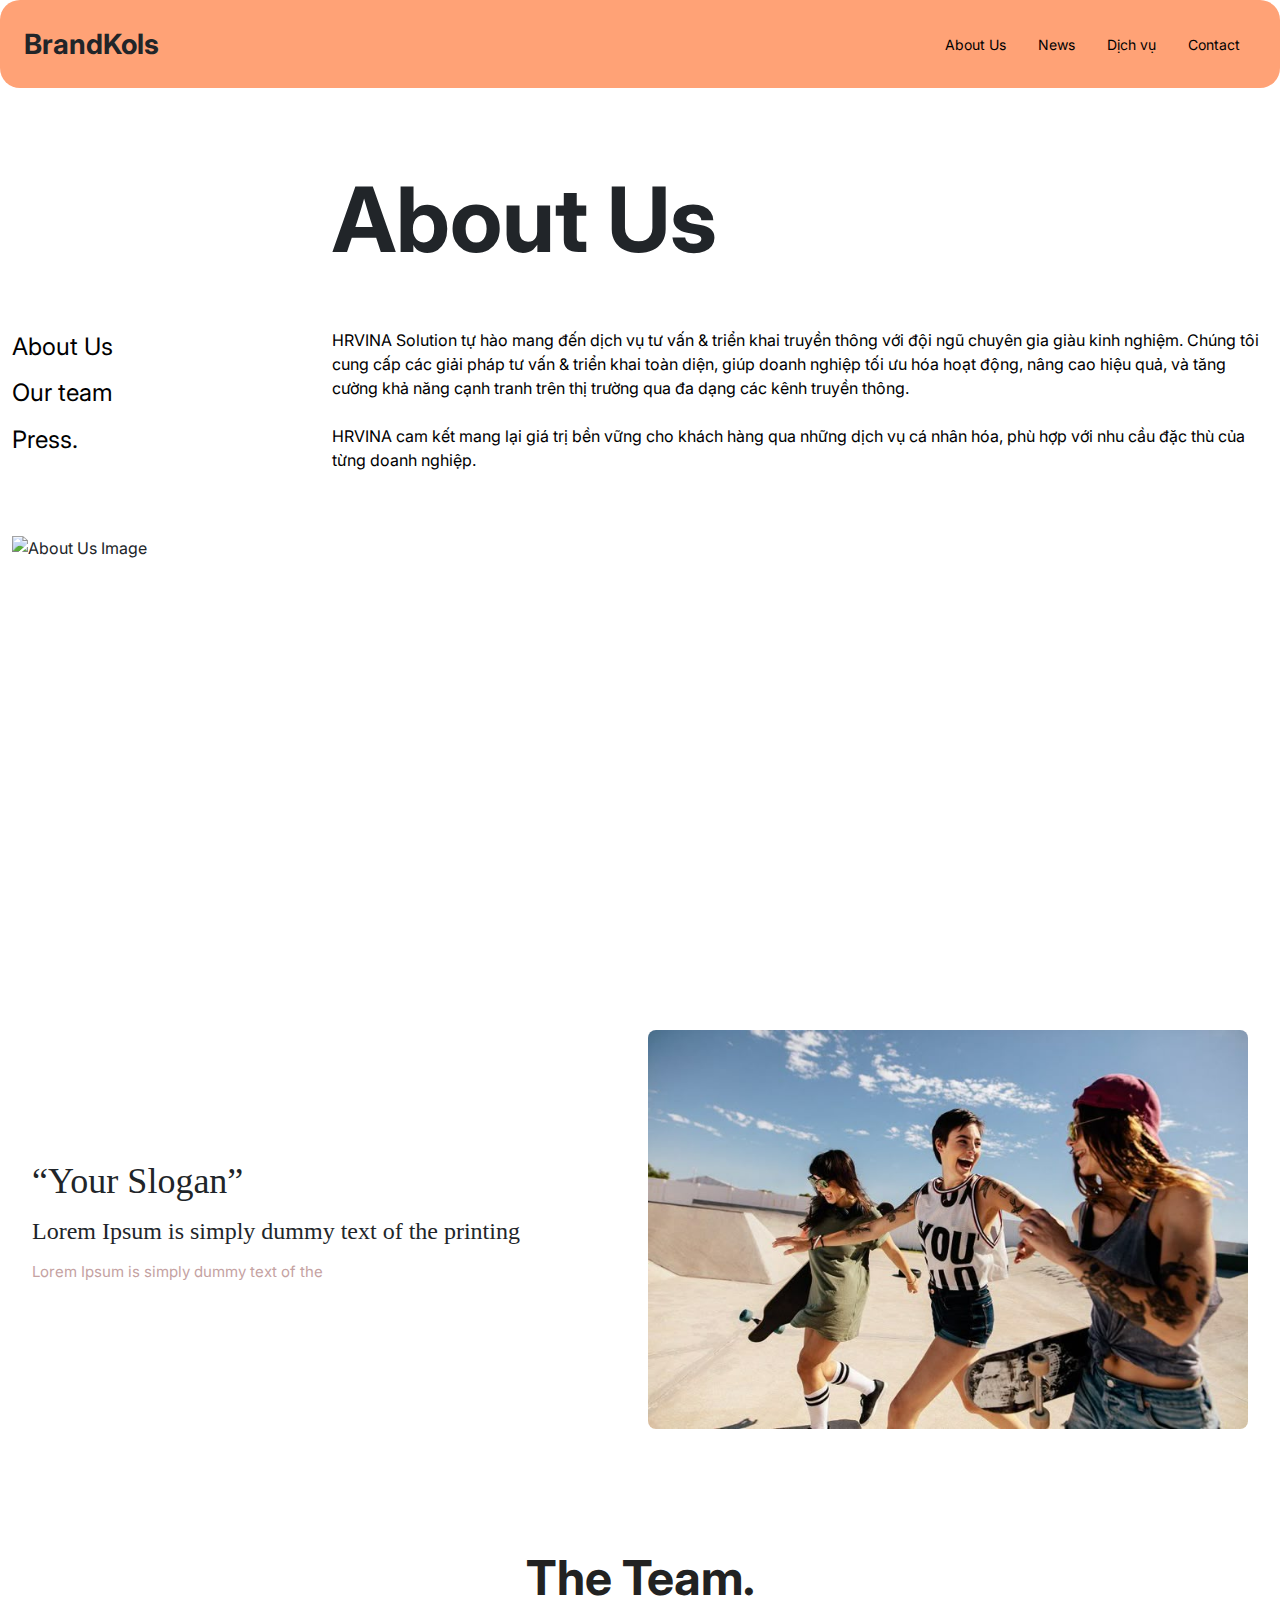
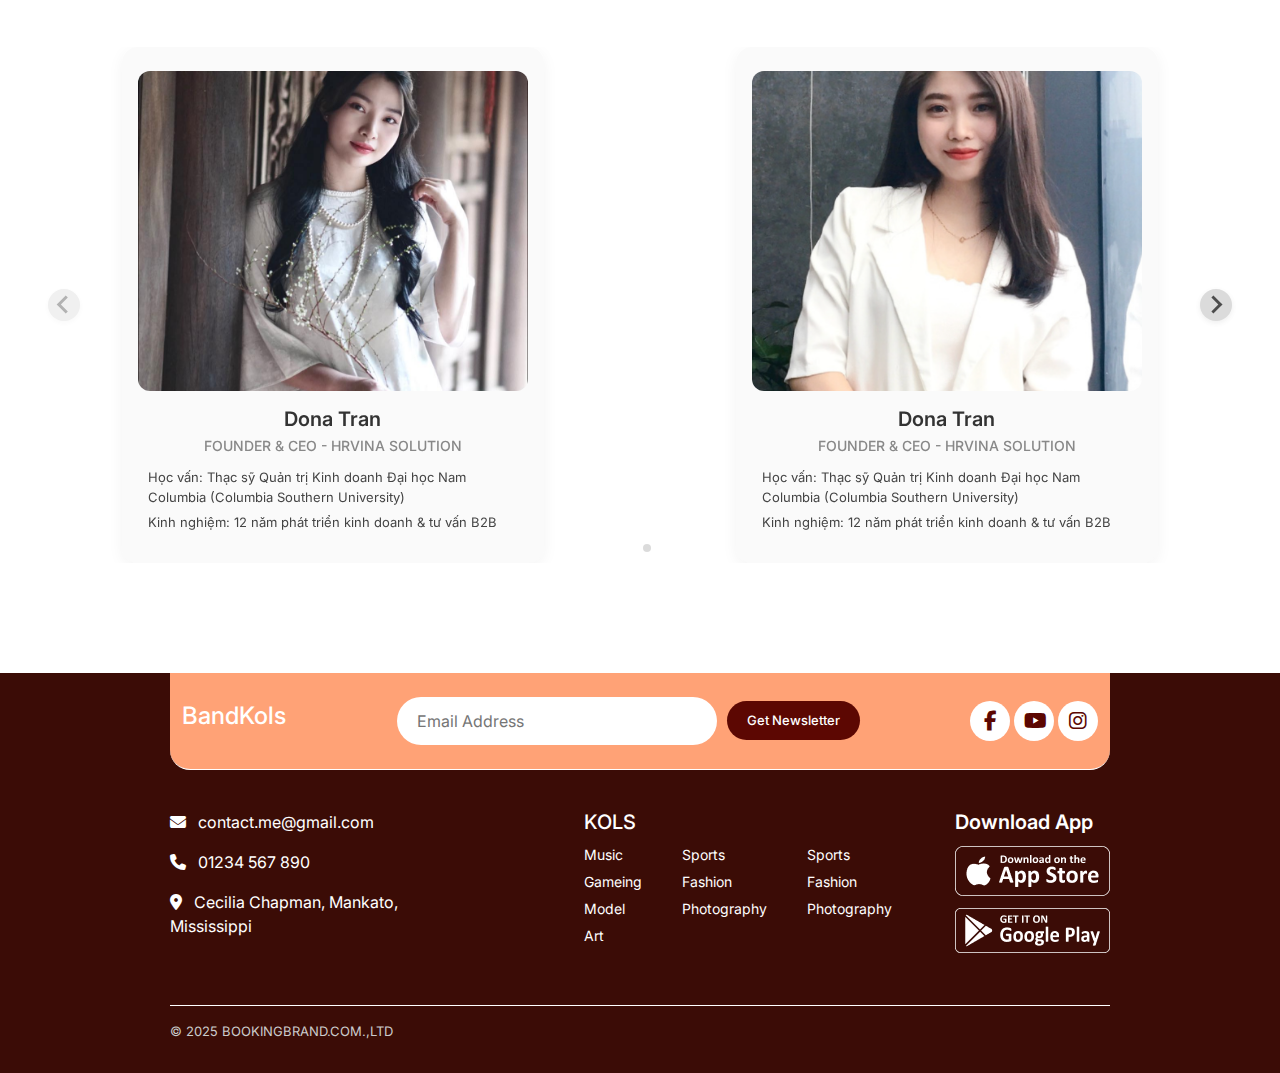
==== about.html @ 8db6a247 "first commit" ====
<!DOCTYPE html>
<html lang="en">
    <head>
        <meta charset="UTF-8" />
        <meta name="viewport" content="width=device-width, initial-scale=1.0" />
        <title>About</title>
        <link
            href="https://cdn.jsdelivr.net/npm/bootstrap@5.3.3/dist/css/bootstrap.min.css"
            rel="stylesheet"
        />
        <link
            href="https://fonts.googleapis.com/css2?family=Inter:wght@400;600;700&display=swap"
            rel="stylesheet"
        />
        <link
            href="https://cdnjs.cloudflare.com/ajax/libs/font-awesome/6.4.0/css/all.min.css"
            rel="stylesheet"
        />
        <link rel="stylesheet" href="css/style.css" />
        <link rel="stylesheet" href="css/about.css" />
        <link
            rel="stylesheet"
            href="https://unpkg.com/swiper/swiper-bundle.min.css"
        />
        <link
            rel="stylesheet"
            href="https://cdn.jsdelivr.net/npm/@splidejs/splide@4.1.4/dist/css/splide.min.css"
        />
    </head>

    <body>
        <!-- HEADER -->
        <div
            class="bg-white d-flex justify-content-center color_background_header"
        >
            <div
                class="navbar_top_header header-wrapper d-flex justify-content-between align-items-center px-4"
            >
                <div class="fw-bold logo-text">BrandKols</div>
                <ul class="nav d-none d-md-flex">
                    <li class="nav-item">
                        <a class="nav-link" href="#">About Us</a>
                    </li>
                    <li class="nav-item">
                        <a class="nav-link" href="#">News</a>
                    </li>
                    <li class="nav-item">
                        <a class="nav-link" href="#">Dịch vụ</a>
                    </li>
                    <li class="nav-item">
                        <a class="nav-link" href="#">Contact</a>
                    </li>
                </ul>
                <button
                    class="btn d-md-none menu-icon"
                    type="button"
                    data-bs-toggle="offcanvas"
                    data-bs-target="#mobileMenu"
                    aria-controls="mobileMenu"
                >
                    <i class="fas fa-bars"></i>
                </button>
            </div>
        </div>

        <!-- OFFCANVAS MENU -->
        <div
            class="offcanvas offcanvas-end text-bg-white"
            tabindex="-1"
            id="mobileMenu"
            aria-labelledby="mobileMenuLabel"
        >
            <div class="offcanvas-header">
                <h5 class="offcanvas-title fw-bold" id="mobileMenuLabel">
                    Menu
                </h5>
                <button
                    type="button"
                    class="btn-close text-reset"
                    data-bs-dismiss="offcanvas"
                    aria-label="Close"
                ></button>
            </div>
            <div class="offcanvas-body">
                <ul class="nav flex-column">
                    <li class="nav-item">
                        <a class="nav-link text-dark fw-semibold" href="#"
                            >About Us</a
                        >
                    </li>
                    <li class="nav-item">
                        <a class="nav-link text-dark fw-semibold" href="#"
                            >Our Team</a
                        >
                    </li>
                    <li class="nav-item">
                        <a class="nav-link text-dark fw-semibold" href="#"
                            >Services</a
                        >
                    </li>
                    <li class="nav-item">
                        <a class="nav-link text-dark fw-semibold" href="#"
                            >News</a
                        >
                    </li>
                    <li class="nav-item">
                        <a class="nav-link text-dark fw-semibold" href="#"
                            >Contact</a
                        >
                    </li>
                </ul>
            </div>
        </div>

        <!-- MAIN CONTENT -->
        <section class="about-us-section">
            <section class="py-5 bg-white">
                <div class="container">
                    <div class="row">
                        <div class="col-12">
                            <h2 class="fw-bold mb-4 title_about">About Us</h2>
                        </div>
                    </div>
                    <div class="row">
                        <div class="col-md-3 mb-4 mb-md-0">
                            <div class="about-sidebar-text">
                                <p class="mb-2">About Us</p>
                                <p class="mb-2">Our team</p>
                                <p class="mb-0">Press.</p>
                            </div>
                        </div>
                        <div class="col-md-9">
                            <p class="mb-4 content_button_about">
                                HRVINA Solution tự hào mang đến dịch vụ tư vấn &
                                triển khai truyền thông với đội ngũ chuyên gia
                                giàu kinh nghiệm. Chúng tôi cung cấp các giải
                                pháp tư vấn & triển khai toàn diện, giúp doanh
                                nghiệp tối ưu hóa hoạt động, nâng cao hiệu quả,
                                và tăng cường khả năng cạnh tranh trên thị
                                trường qua đa dạng các kênh truyền thông.
                                <br /><br />
                                HRVINA cam kết mang lại giá trị bền vững cho
                                khách hàng qua những dịch vụ cá nhân hóa, phù
                                hợp với nhu cầu đặc thù của từng doanh nghiệp.
                            </p>
                        </div>
                        <div class="col-12">
                            <img
                                src="https://s3-alpha-sig.figma.com/img/ba74/3aff/f678697fcba863fe4411a57c6e38a514?Expires=1745798400&Key-Pair-Id=APKAQ4GOSFWCW27IBOMQ&Signature=Lo4QuohVaTyLdgjmE0UCAvsuoHHWmlbDdpWrbuQy6jIqQPmi07xOGeUFjFyzWnutqctYWrr8S89gPOhdlwSMHkicNh2QRIj278FguVv9rBLq82-7EhKbW~nOjTUVV0WBbpgcPv1z~[base64]"
                                alt="About Us Image"
                                class="about-us-img"
                            />
                        </div>
                    </div>
                </div>
            </section>

            <section class="slogan-section">
                <div class="container">
                    <div class="slogan-content">
                        <div class="slogan-text">
                            <h3 class="slogan-title">“Your Slogan”</h3>
                            <p class="slogan-desc">
                                Lorem Ipsum is simply dummy text of the printing
                            </p>
                            <p class="slogan-subtext">
                                Lorem Ipsum is simply dummy text of the
                            </p>
                        </div>
                        <div class="slogan-image">
                            <img
                                src="images/client/about/image.jpeg"
                                alt="Slogan Image"
                            />
                        </div>
                    </div>
                </div>
            </section>

            <!-- Team -->
            <section class="team-section">
                <div class="container">
                    <h2 class="section-title">The Team.</h2>
                    <div id="team-splide" class="splide">
                        <div class="splide__track">
                            <ul class="splide__list">
                                <!-- Repeat Members -->
                                <!-- Member -->
                                <li class="splide__slide">
                                    <div class="team-member">
                                        <img
                                            src="images/client/about/user1.jpeg"
                                            alt="Dona Tran"
                                        />
                                        <h4>Dona Tran</h4>
                                        <p class="position">
                                            FOUNDER & CEO - HRVINA SOLUTION
                                        </p>
                                        <p class="education">
                                            Học vấn: Thạc sỹ Quản trị Kinh doanh
                                            Đại học Nam Columbia (Columbia
                                            Southern University)
                                        </p>
                                        <p class="experience">
                                            Kinh nghiệm: 12 năm phát triển kinh
                                            doanh & tư vấn B2B
                                        </p>
                                    </div>
                                </li>
                                <!-- Member -->
                                <li class="splide__slide">
                                    <div class="team-member">
                                        <img
                                            src="images/client/about/user2.png"
                                            alt="Dona Tran"
                                        />
                                        <h4>Dona Tran</h4>
                                        <p class="position">
                                            FOUNDER & CEO - HRVINA SOLUTION
                                        </p>
                                        <p class="education">
                                            Học vấn: Thạc sỹ Quản trị Kinh doanh
                                            Đại học Nam Columbia (Columbia
                                            Southern University)
                                        </p>
                                        <p class="experience">
                                            Kinh nghiệm: 12 năm phát triển kinh
                                            doanh & tư vấn B2B
                                        </p>
                                    </div>
                                </li>
                                <!-- Member -->
                                <li class="splide__slide">
                                    <div class="team-member">
                                        <img
                                            src="images/client/about/user3.jpg"
                                            alt="Dona Tran"
                                        />
                                        <h4>Dona Tran</h4>
                                        <p class="position">
                                            FOUNDER & CEO - HRVINA SOLUTION
                                        </p>
                                        <p class="education">
                                            Học vấn: Thạc sỹ Quản trị Kinh doanh
                                            Đại học Nam Columbia (Columbia
                                            Southern University)
                                        </p>
                                        <p class="experience">
                                            Kinh nghiệm: 12 năm phát triển kinh
                                            doanh & tư vấn B2B
                                        </p>
                                    </div>
                                </li>
                                <!-- ... Other members ... -->
                            </ul>
                        </div>
                    </div>
                </div>
            </section>
        </section>

        <!-- Footer -->
        <footer class="footer">
            <div class="newsletter-bar">
                <div class="newsletter-content container">
                    <h4>BandKols</h4>
                    <div class="newsletter-form">
                        <input type="email" placeholder="Email Address" />
                        <button class="btn-newsletter">Get Newsletter</button>
                    </div>
                    <div class="social-icons">
                        <i class="fab fa-facebook-f"></i>
                        <i class="fab fa-youtube"></i>
                        <i class="fab fa-instagram"></i>
                    </div>
                </div>
            </div>

            <div class="footer-main container">
                <div class="footer-contact">
                    <p><i class="fas fa-envelope"></i> contact.me@gmail.com</p>
                    <p><i class="fas fa-phone"></i> 01234 567 890</p>
                    <p>
                        <i class="fas fa-map-marker-alt"></i> Cecilia Chapman,
                        Mankato, Mississippi
                    </p>
                </div>
                <div class="footer-links-container">
                    <div class="footer-links">
                        <h5>KOLS</h5>
                        <div class="link-columns">
                            <ul>
                                <li>Music</li>
                                <li>Gameing</li>
                                <li>Model</li>
                                <li>Art</li>
                            </ul>
                            <ul>
                                <li>Sports</li>
                                <li>Fashion</li>
                                <li>Photography</li>
                            </ul>
                            <ul>
                                <li>Sports</li>
                                <li>Fashion</li>
                                <li>Photography</li>
                            </ul>
                        </div>
                    </div>
                    <div class="footer-app">
                        <h5>Download App</h5>
                        <img
                            src="images/client/footers/appstore.png"
                            alt="App Store"
                            class="store-btn"
                        />
                        <img
                            src="images/client/footers/google_play.png"
                            alt="Google Play"
                            class="store-btn"
                        />
                    </div>
                </div>
            </div>

            <div class="footer-bottom">
                <p>© 2025 BOOKINGBRAND.COM.,LTD</p>
            </div>
        </footer>

        <!-- Scripts -->
        <script src="https://cdn.jsdelivr.net/npm/@splidejs/splide@4.1.4/dist/js/splide.min.js"></script>
        <script src="js/about.js"></script>
        <script src="https://cdn.jsdelivr.net/npm/bootstrap@5.3.3/dist/js/bootstrap.bundle.min.js"></script>
    </body>
</html>
---- css/style.css ----
body {
    font-family: "Inter", sans-serif;
}
/* HEAER  */

.header-wrapper {
    width: 1320px;
    max-width: 100%;
    height: 88px;
    background: #fff;
    border-radius: 20px;
}

.logo-text {
    font-size: 28px;
    font-weight: 700;
  
}

/* Menu link style */
.nav-link {
    font-family: "Inter";
    font-size: 14px;
    font-weight: 400;
    color: #000;
}

/* Hamburger icon */
.menu-icon {
    font-size: 28px;
    color: #6e3f64;
}

.banner{
    background: linear-gradient(90deg,#FB99E7, #FC8782,#FCD797, #EB92A7 );
    overflow: hidden;
}

.title_banner {
    font-family: 'Inter', sans-serif;
    font-size: 50px;
    font-weight: 800;
    line-height: 1;
    color: #fff;
    text-align: left;
}


.banner_kol {
    width: 542px;
    max-width: 100%;
    object-fit: cover;
}

/* Main content */
.like-bubble {
    display: flex;
    align-items: center;
    position: absolute;
    top: 530px; /* điều chỉnh vị trí theo thiết kế */
    left: 0px;
    background-color: white;
    border-radius: 31px;
    padding: 6px 12px;
    box-shadow: 0 4px 4px rgba(0, 0, 0, 0.25);
    max-width: fit-content;
    z-index: 10;
}

.like-bubble-1 {
    top: 190px;
    left: 7%;
}

.like-bubble .avatar {
    width: 50px;
    height: 50px;
    border-radius: 50%;
    object-fit: cover;
    margin-right: 8px;
}

.like-bubble .like-text {
    font-family: "Inter", sans-serif;
    font-size: 16px;
    color: #000;
    font-weight: 400;
    line-height: 1;
}

.like-bubble .like-heart {
    width: 27px;
    height: 21px;
    background: linear-gradient(135deg, #f57d93, #ef143c);
    border-radius: 50%;
    display: flex;
    align-items: center;
    justify-content: center;
    margin-left: 8px;
    box-shadow: 0 4px 4px rgba(0, 0, 0, 0.1);
}

.like-bubble .like-heart i {
    color: white;
    font-size: 12px;
}

/* ______ */


/* BUTTON - Gradient Filled */
.btn-gradient {
    background: linear-gradient(90deg, #ff8a00, #ff2d55);
    border: none;
    color: white;
    font-weight: 600;
    border-radius: 10px;
    width: 160px;
    height: 60px;
    display: flex;
    align-items: center;
    justify-content: center;
    transition: all 0.3s ease;
}

/* BUTTON - Gradient Outline */
.btn-outline-gradient {
    text-decoration: none;
    position: relative;
    display: inline-block;
    width: 179px;
    height: 60px;
    line-height: 58px;
    text-align: center;
    font-weight: 600;
    color: white;
    border-radius: 10px;
    z-index: 1;
    transition: all 0.3s ease;
}

.btn-outline-gradient:hover::before {
    background: linear-gradient(90deg, #ff417c, #ffb7b7);
    /* đậm hơn */
}

.btn-outline-gradient::before {
    content: "";
    position: absolute;
    inset: 0;
    padding: 1px;
    border-radius: 10px;
    background: linear-gradient(90deg, #ff73a1, #ffdada);
    -webkit-mask: linear-gradient(#fff 0 0) content-box,
        linear-gradient(#fff 0 0);
    -webkit-mask-composite: xor;
    mask-composite: exclude;
    z-index: -1;
}

.btn-outline-gradient:hover,
.btn-gradient:hover {
    transform: translateY(-4px);
}

/* SOCIAL CARD */
.social-card {
    height: 78px;
    background-color: #fff;
    border-radius: 10px;
    box-shadow: 0 8px 20px rgba(0, 0, 0, 0.06);
    display: flex;
    align-items: center;
    padding: 16px;
    gap: 16px;
    transition: transform 0.2s ease-in-out;
}

.social-card:hover {
    transform: translateY(-4px);
}

.social-icon {
    width: 39px;
    height: 39px;
    min-width: 39px;
    min-height: 39px;
    border-radius: 50%;
    font-size: 18px;
    display: flex;
    align-items: center;
    justify-content: center;
    flex-shrink: 0;
}

.social-info {
    flex-grow: 1;
}

.social-info .social-name {
    font-size: 16px;
    font-weight: 600;
    color: #111;
    margin-bottom: 2px;
}

.social-info .social-followers {
    font-size: 10px;
    color: #808080;
    margin: 0;
}

/* Follow Me Button */
.btn-follow {
    font-size: 11px;
    font-weight: 500;
    color: #fff;
    background: linear-gradient(90deg, #ff8a00, #ff2d55);
    border: none;
    border-radius: 5px;
    height: 26px;
    padding: 0 12px;
    white-space: nowrap;
    transition: background 0.3s;
}

.btn-follow:hover {
    background: linear-gradient(90deg, #ff2d55, #ff8a00);
}

/* About Us  */
.about-sidebar-text {
    font-size: 24px;
    font-weight: 400;
    font-family: "Inter", sans-serif;
    color: #000;
    line-height: 1.6;
}

.about-us-img {
    width: 100%;
    display: block;
}

.title_about{
    margin-left: 25%;
}

.our-services-title {
    font-size: 50px;
    font-weight: 600;
    margin-bottom: 40px;
    color: #000;
}

.service-card {
    background-color: #fff;
    transition: all 0.3s ease;
    border: 1px solid #eee;
}

.service-card h5 {
    font-size: 20px;
    font-weight: 700;
    margin-bottom: 12px;
}

.service-card p {
    font-size: 11px;
    color: #333;
    margin-bottom: 16px;
}

.service-card .see-more {
    display: flex;
    align-items: center;
    gap: 10px;
    margin-top: auto;
}

.service-card .see-more span {
    font-size: 15px;
    font-weight: 400;
    color: #333;
}

.icon-circle {
    width: 52px;
    height: 52px;
    background-color: white;
    border-radius: 50%;
    display: flex;
    align-items: center;
    justify-content: center;
    box-shadow: 0px 4px 4px rgba(0, 0, 0, 0.25);
}

.service-highlight h5,
.service-highlight p,
.service-highlight .see-more span {
    color: #000 !important;
}

/* Text và icon màu đen khi hover để đảm bảo dễ đọc */
.service-card:hover h5,
.service-card:hover p,
.service-card:hover span {
    color: #000 !important;
}

.service-card .icon-circle {
    width: 52px;
    height: 52px;
    border-radius: 50%;
    display: flex;
    align-items: center;
    justify-content: center;
    box-shadow: 0 4px 8px rgba(0, 0, 0, 0.15);
    transition: background-color 0.3s ease;
}

.service-card:hover {
    cursor: pointer;
    background-color: #ffa276;
    transform: translateY(-4px);
    border-color: transparent;
}

/* Testimonial   */
.testimonial-title {
    font-size: 42px;
    color: #000;
}

.testimonial-card {
    background-color: #fff;
    border-radius: 20px;
    box-shadow: 0 8px 20px rgba(0, 0, 0, 0.08);
    transition: all 0.3s ease;
}

.testimonial-card:hover {
    cursor: pointer;
    transform: translateY(-6px);
    box-shadow: 0 12px 24px rgba(0, 0, 0, 0.15);
}

.testimonial-avatar {
    width: 131px;
    height: 131px;
    border-radius: 50%;
    object-fit: cover;
}

.testimonial-content {
    height: 78px;
    font-size: 13px;
    color: #000;
    margin-bottom: 12px;
    line-height: 1.5;
}

.testimonial-stars i {
    color: #fcbb45;
    font-size: 16px;
    margin: 0 1px;
}

.testimonial-name {
    font-weight: 600;
    font-size: 24px;
    color: #000;
    margin-bottom: 4px;
}

.testimonial-role {
    font-size: 14px;
    color: #555;
}

/* Stat Counter Section */
.stat-section {
    background-color: #000000;
    padding: 60px 0;
}

.stat-number {
    font-family: "Rajdhani", sans-serif;
    font-size: 60px;
    font-weight: 700;
    color: #ffffff;
    margin-bottom: 10px;
}

.stat-label {
    font-family: "Inter", sans-serif;
    font-size: 20px;
    font-weight: 500;
    color: #ffa276;
    margin: 0;
}

/* Footer  */
.footer {
    background-color: #3b0c06;
    color: white;
    font-family: "Inter", sans-serif;
    padding-top: 0;
}

.footer-links-container{
    width: 56%;
    display: flex;
    justify-content: space-between;
}

/* Top bar */
.newsletter-bar {
    background-color: #ffa276;
    padding: 24px 0;
    border-bottom: 1px solid #fff;
    border-radius: 0 0 20px 20px;
}

.newsletter-content {
    display: flex;
    align-items: center;
    justify-content: space-between;
    gap: 20px;
    flex-wrap: wrap;
}

.newsletter-form {
    display: flex;
    align-items: center;
    gap: 10px;
}

.newsletter-form input {
    padding: 12px 20px;
    border-radius: 25px;
    border: none;
    width: 320px;
    max-width: 100%;
}

.btn-newsletter {
    background-color: #5c0702;
    color: white;
    border: none;
    padding: 10px 20px;
    border-radius: 20px;
    font-size: 13px;
    font-weight: 500;
    cursor: pointer;
}

.social-icons i {
    font-size: 20px;
    background: white;
    color: #5c0702;
    border-radius: 50%;
    padding: 10px;
    width: 40px;
    height: 40px;
    text-align: center;
    line-height: 20px;
}

/* Footer */
.footer {
    margin-top: 50px;
    padding: 0 170px 0px;
}

.footer-main {
    display: flex;
    justify-content: space-between;
    padding: 40px 0;
    flex-wrap: wrap;
    gap: 40px;
}

.footer-contact p i {
    margin-right: 8px;
}

.footer-links h5 {
    font-size: 20px;
    margin-bottom: 10px;
}

.link-columns {
    display: flex;
    gap: 40px;
}

.link-columns ul {
    list-style: none;
    padding: 0;
    margin: 0;
}

.link-columns li {
    font-size: 14px;
    margin-bottom: 6px;
}

/* App section */
.footer-app h5 {
    font-family: 'Inter', sans-serif;
    font-size: 20px;
    font-weight: 600;
    color: #ffffff;
    margin-bottom: 12px;
}

.store-btn {
    display: block;
    width: 155px;
    height: auto;
    margin-bottom: 12px;
}


/* Bottom */
.footer-bottom {
    font-size: 13px;
    color: #ccc;
    border-top: 1px solid #fff;
    padding: 16px 0;
}

.footer-contact p {
    max-width: 300px;
    word-wrap: break-word;
    white-space: normal;
}
@media (max-width: 1200px) {
    h1.fw-bold {
        font-size: 56px !important;
    }

    .btn-gradient,
    .btn-outline-gradient {
        width: 140px;
        height: 50px;
    }

    .like-bubble {
        transform: scale(0.9);
    }
}

@media (max-width: 992px) {
    .like-bubble-1 {
        top: 160px;
        left: 80px;
    }

    .like-bubble {
        top: 480px;
    }

    .btn-gradient,
    .btn-outline-gradient {
        width: 130px;
        height: 45px;
        font-size: 14px;
    }

    .about-sidebar-text {
        font-size: 20px;
    }

    .service-card h5 {
        font-size: 18px;
    }

    .stat-number {
        font-size: 42px;
    }
}

@media (max-width: 768px) {
    h1.fw-bold {
        font-size: 50px !important;
    }
    .title_banner{
        opacity: 0.8;
        max-width: 100%;
    }
    .btn.btn-gradient, .btn-outline-gradient {
        display: none;
      }

    .text-white {
        text-align: center;
        margin: 0 auto;
    }

    .container.d-flex.align-items-center {
        justify-content: center !important;
        text-align: center;
    }

    .like-bubble {
        top: 450px;
        left: 50%;
        transform: translateX(-50%) scale(0.9);
    }

    .btn-gradient,
    .btn-outline-gradient {
        width: 120px;
        height: 45px;
        font-size: 14px;
        margin: 0 auto;
    }

    .newsletter-content {
        flex-direction: column;
        align-items: flex-start;
    }

    .footer-main {
        flex-direction: column;
        padding: 20px;
    }

    .link-columns {
        flex-direction: column;
    }

    .stat-section .col-md-3 {
        margin-bottom: 24px;
    }

    .stat-number {
        font-size: 36px;
    }
}

@media (max-width: 576px) {
    .navbar_top_header{
        margin: 0 20px;
    }
    .title_banner{
        margin: 40px 10px 0px 10px;
    }
    .like-bubble {
        top: 340px;
        transform: translateX(-50%) scale(0.8);
    }
    .like-bubble-1 {
        top: 440px;
        left: 99px;
        width: 176px;
    }
    .banner_kol {
        margin-left: 95px;
    }
    .like-bubble .avatar{
       width: 36px;
       height: 36px;
       flex-shrink: 0;
    }
    .btn-gradient,
    .btn-outline-gradient {
        width: 100%;
        max-width: 250px;
    }

    .newsletter-form {
        flex-direction: column;
        align-items: stretch;
        width: 100%;
    }

    .newsletter-form input {
        width: 100%;
    }

    .social-card {
        flex-direction: column;
        height: auto;
        align-items: flex-start;
    }

    .testimonial-avatar {
        width: 100px;
        height: 100px;
    }
}

/* header  */
@media (max-width: 992px) {
    .header-wrapper {
        height: 70px;
        border-radius: 16px;
    }

    .logo-text {
        font-size: 24px;
    }

    .menu-icon {
        font-size: 24px;
    }
}

@media (max-width: 768px) {
    .header-wrapper {
        padding: 0 16px;
        height: 60px;
        border-radius: 12px;
        justify-content: space-between;
    }

    .logo-text {
        font-size: 20px;
    }

    nav .nav {
        display: none !important;
      }

    .menu-icon {
        display: block;
        font-size: 24px;
    }
}

/* footer responsive */
@media (max-width: 992px) {
    .footer {
        padding: 0 40px;
    }

    .footer-main {
        flex-direction: column;
        align-items: flex-start;
        padding: 30px 0;
        gap: 30px;
    }

    .link-columns {
        flex-wrap: wrap;
        gap: 24px;
    }

    .footer-contact p {
        font-size: 14px;
    }

    .footer-links h5,
    .footer-app h5 {
        font-size: 18px;
    }

    .store-btn {
        width: 140px;
    }

    .newsletter-bar {
        flex-direction: column;
        text-align: left;
        gap: 16px;
        padding: 20px;
        border-radius: 0 0 20px 20px;
    }

    .newsletter-form {
        width: 100%;
        flex-direction: column;
        gap: 12px;
    }

    .newsletter-form input {
        width: 100%;
    }

    .social-icons {
        display: flex;
        gap: 10px;
    }

    .social-icons i {
        width: 36px;
        height: 36px;
        font-size: 18px;
    }
}

@media (max-width: 576px) {
    .footer {
        padding: 0 20px;
    }
    .footer-links-container{
        display: flex;
        justify-content: space-between;
    }
    .footer-contact,
    .footer-links,
    .footer-app {
        width: 100%;
    }

    .footer-contact p,
    .footer-links li {
        font-size: 13px;
    }

    .footer-links h5,
    .footer-app h5 {
        font-size: 16px;
    }

    .store-btn {
        width: 100%;
        max-width: 280px;
    }

    .footer-bottom {
        font-size: 12px;
    }

    .newsletter-bar {
        padding: 20px 16px;
    }

    .newsletter-form input {
        font-size: 14px;
    }

    .btn-newsletter {
        width: 100%;
    }
    .footer-links li {
        font-size: 12px;
    }

    .store-btn {
        width: 100%;
        max-width: 250px;
    }

    .footer-links,
    .footer-app {
        width: 100%;
    }
}
---- css/about.css ----
* {
    box-sizing: border-box;
  }
  
  body {
    font-family: "Inter", sans-serif;
    margin: 0;
    padding: 0;
  }
  
  /* ====== HEADER ====== */
  .navbar_top_header {
    background-color: #ffa276 !important;
  }
  
  .title_about {
    margin-left: 320px;
    font-size: 90px;
    padding: 30px 0;
  }
  
  /* ====== ABOUT ====== */
  .about-us-img {
    display: block;
    margin-top: 40px;
    height: 386px;
    object-fit: cover;
  }
  
  .content_button_about {
    font-size: 16px;
    color: #000;
  }
  
  /* ====== SLOGAN ====== */
  .slogan-section {
    padding: 60px 20px;
  }
  
  .container {
    max-width: 1320px;
    margin: auto;
  }
  
  .slogan-content {
    display: flex;
    align-items: center;
    justify-content: space-between;
    flex-wrap: wrap;
    gap: 40px;
  }
  
  .slogan-text {
    flex: 1;
    min-width: 320px;
    max-width: 500px;
  }
  
  .slogan-title {
    font-size: 36px;
    font-weight: 400;
    font-family: "Iowan Old Style", serif;
    margin-bottom: 10px;
  }
  
  .slogan-desc {
    font-size: 24px;
    font-weight: 400;
    line-height: 1.5;
    font-family: "Iowan Old Style", serif;
    margin-bottom: 12px;
  }
  
  .slogan-subtext {
    font-size: 15px;
    color: #c5a2a2;
  }
  
  .slogan-image img {
    width: 100%;
    max-width: 600px;
    border-radius: 8px;
    object-fit: cover;
  }
  
  /* ====== TEAM SECTION (Splide) ====== */
  .team-section {
    padding: 60px 20px;
    background-color: #fff;
    text-align: center;
  }
  
  .section-title {
    font-size: 48px;
    font-weight: 700;
    margin-bottom: 40px;
    color: #222;
  }
  
  /* Splide slide item */
  .splide__slide {
    display: flex;
    justify-content: center;
  }
  
  /* Card thành viên */
  .team-member {
    background: #fafafa;
    border-radius: 16px;
    padding: 24px 16px;
    max-width: 360px;
    width: 100%;
    box-shadow: 0 4px 16px rgba(0, 0, 0, 0.05);
    transition: transform 0.3s ease, box-shadow 0.3s ease;
  }
  
  .team-member:hover {
    transform: translateY(-5px);
    box-shadow: 0 8px 24px rgba(0, 0, 0, 0.1);
  }
  
  .team-member img {
    width: 100%;
    height: 320px;
    object-fit: cover;
    border-radius: 12px;
    margin-bottom: 16px;
  }
  
  .team-member h4 {
    font-size: 20px;
    font-weight: 600;
    color: #333;
    margin-bottom: 4px;
  }
  
  .team-member .position {
    font-size: 14px;
    font-weight: 500;
    color: #888;
    margin-bottom: 12px;
  }
  
  .team-member .education,
  .team-member .experience {
    font-size: 13px;
    color: #444;
    text-align: left;
    margin-bottom: 6px;
    line-height: 1.5;
    padding: 0 10px;
  }
  
  /* Splide navigation buttons */
  .splide__arrow {
    background: #fff;
    border: 1px solid #ccc;
    border-radius: 50%;
    width: 36px;
    height: 36px;
    z-index: 10;
    top: 50%;
    transform: translateY(-50%);
    transition: 0.3s;
    box-shadow: 0 2px 6px rgba(0, 0, 0, 0.1);
  }
  
  .splide__arrow:hover {
    background-color: #333;
    color: white;
    border-color: #333;
  }
  .offcanvas-title {
    font-weight: 600;
  }
  
  .offcanvas-body .nav-link {
    font-size: 16px;
    padding: 8px 0;
    border-bottom: 1px solid #eee;
  }
  
  
  /* ====== RESPONSIVE ====== */
  @media (min-width: 768px) {
    /* Splide slide spacing */
    .splide__slide {
      padding: 0 5px; /* giảm padding slide để gần nhau hơn */
    }
  
    /* Member rộng hơn (chiếm gần nửa màn hình) */
    .team-member {
      max-width: 70%;
      width: 100%;
    }
  
    /* Đảm bảo team section không bị quá hẹp */
    .team-section .splide__track {
        padding-left: 0;
        padding-right: 0;
        margin-left: -5px;
        margin-right: -5px;
      }
  }
  
  
  @media (max-width: 768px) {
    .title_about {
      margin-left: 0;
      font-size: 48px;
    }
  
    .section-title {
      font-size: 36px;
    }
  
    .team-member {
      max-width: 90%;
    }
  
    .team-member img {
      height: 280px;
    }
  
    .carousel-btn {
      width: 30px;
      height: 30px;
      font-size: 16px;
    }
  
    .slogan-content {
      flex-direction: column;
      text-align: center;
    }
  
    .slogan-text,
    .slogan-image {
      max-width: 100%;
    }
  
    .team-section {
      padding: 40px 20px;
    }
  
    /* 👇 Đẩy nút Splide ra khỏi card member trên mobile */
    .splide__arrow--prev {
      left: -12px !important;
    }
  
    .splide__arrow--next {
      right: -12px !important;
    }
  }
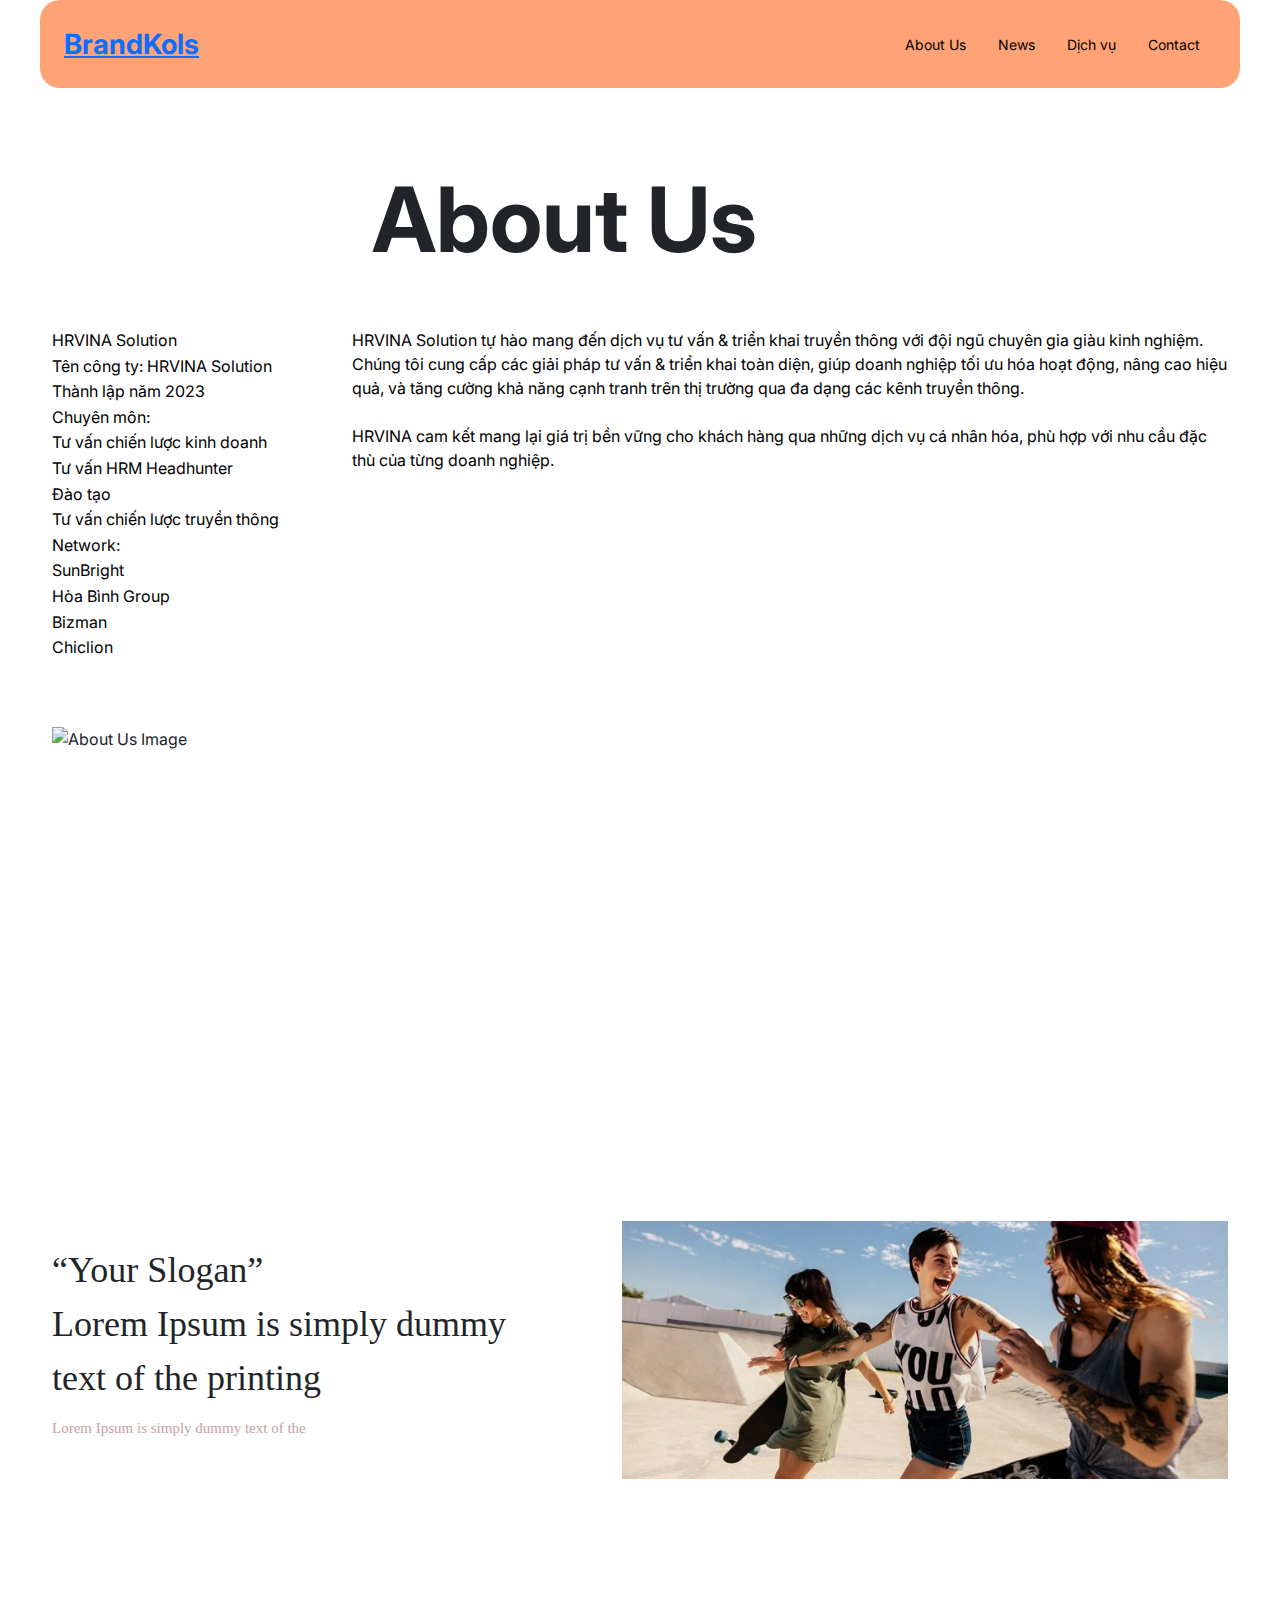
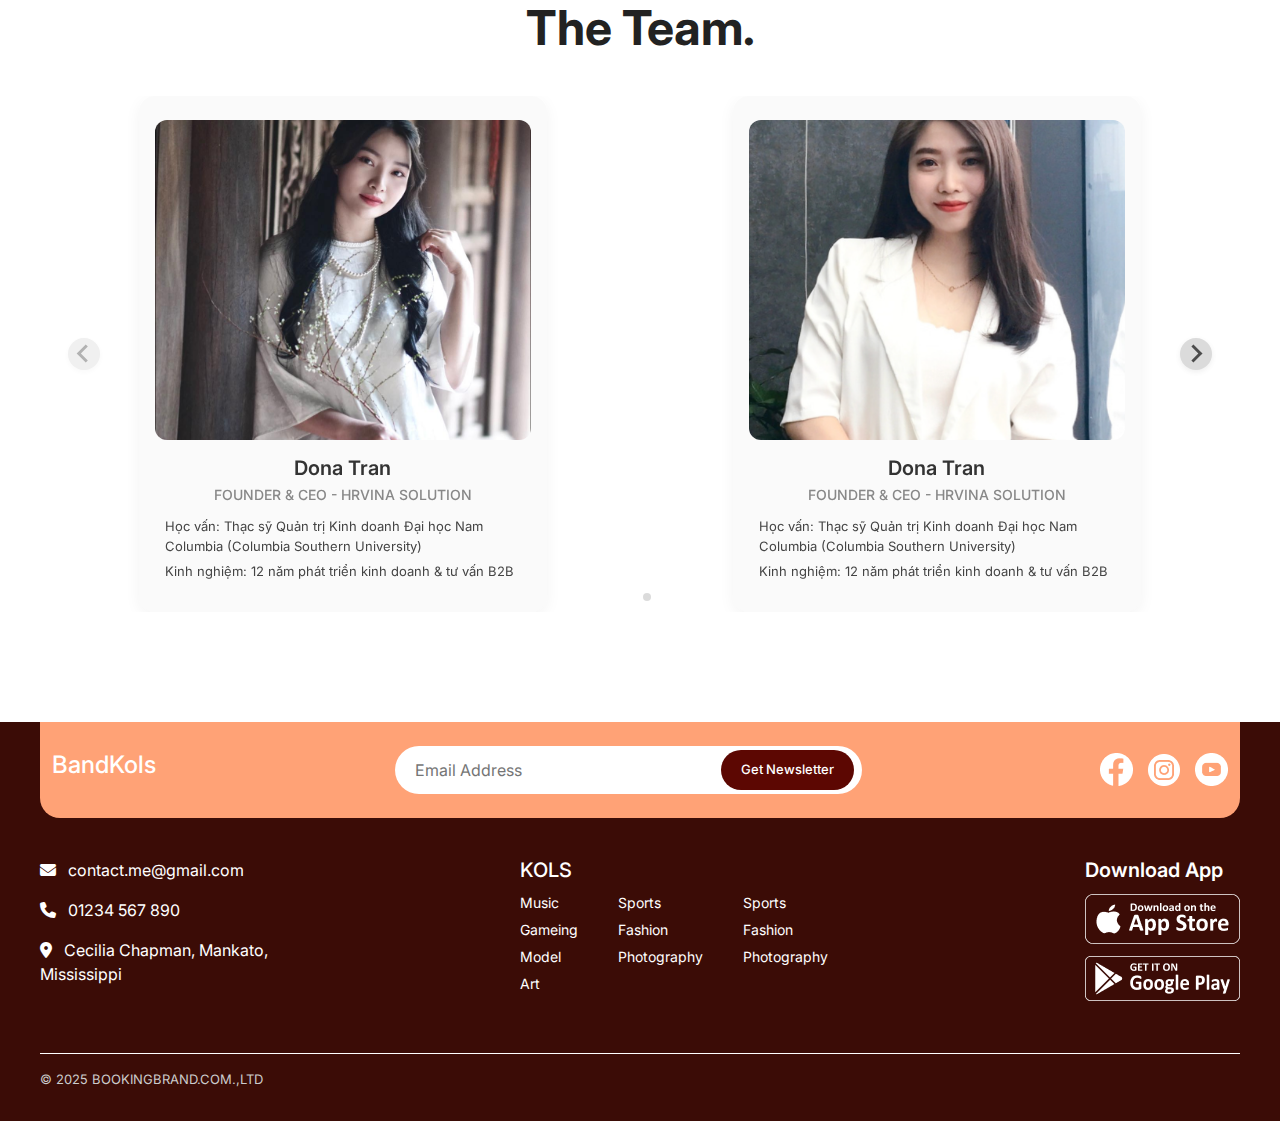
==== commit dc52f0a2: "Cập nhật giao diện" ====
--- a/about.html
+++ b/about.html
@@ -36,7 +36,9 @@
             <div
                 class="navbar_top_header header-wrapper d-flex justify-content-between align-items-center px-4"
             >
-                <div class="fw-bold logo-text">BrandKols</div>
+                <div class="fw-bold logo-text">
+                    <a href="./index.html">BrandKols</a>
+                </div>
                 <ul class="nav d-none d-md-flex">
                     <li class="nav-item">
                         <a class="nav-link" href="#">About Us</a>
@@ -124,9 +126,23 @@
                     <div class="row">
                         <div class="col-md-3 mb-4 mb-md-0">
                             <div class="about-sidebar-text">
-                                <p class="mb-2">About Us</p>
-                                <p class="mb-2">Our team</p>
-                                <p class="mb-0">Press.</p>
+                                <p class="about_content">
+                                    HRVINA Solution <br />
+                                    Tên công ty: HRVINA Solution<br />
+                                    Thành lập năm 2023<br />
+
+                                    Chuyên môn: <br />
+                                    Tư vấn chiến lược kinh doanh<br />
+                                    Tư vấn HRM Headhunter<br />
+                                    Đào tạo<br />
+                                    Tư vấn chiến lược truyền thông<br />
+
+                                    Network: <br />
+                                    SunBright<br />
+                                    Hòa Bình Group<br />
+                                    Bizman<br />
+                                    Chiclion
+                                </p>
                             </div>
                         </div>
                         <div class="col-md-9">
@@ -159,9 +175,9 @@
                 <div class="container">
                     <div class="slogan-content">
                         <div class="slogan-text">
-                            <h3 class="slogan-title">“Your Slogan”</h3>
                             <p class="slogan-desc">
-                                Lorem Ipsum is simply dummy text of the printing
+                                “Your Slogan” <br />
+                                Lorem Ipsum is simply dummy text of the printing
                             </p>
                             <p class="slogan-subtext">
                                 Lorem Ipsum is simply dummy text of the
@@ -261,70 +277,76 @@
 
         <!-- Footer -->
         <footer class="footer">
-            <div class="newsletter-bar">
-                <div class="newsletter-content container">
-                    <h4>BandKols</h4>
-                    <div class="newsletter-form">
-                        <input type="email" placeholder="Email Address" />
-                        <button class="btn-newsletter">Get Newsletter</button>
-                    </div>
-                    <div class="social-icons">
-                        <i class="fab fa-facebook-f"></i>
-                        <i class="fab fa-youtube"></i>
-                        <i class="fab fa-instagram"></i>
-                    </div>
-                </div>
-            </div>
-
-            <div class="footer-main container">
-                <div class="footer-contact">
-                    <p><i class="fas fa-envelope"></i> contact.me@gmail.com</p>
-                    <p><i class="fas fa-phone"></i> 01234 567 890</p>
-                    <p>
-                        <i class="fas fa-map-marker-alt"></i> Cecilia Chapman,
-                        Mankato, Mississippi
-                    </p>
-                </div>
-                <div class="footer-links-container">
-                    <div class="footer-links">
-                        <h5>KOLS</h5>
-                        <div class="link-columns">
-                            <ul>
-                                <li>Music</li>
-                                <li>Gameing</li>
-                                <li>Model</li>
-                                <li>Art</li>
-                            </ul>
-                            <ul>
-                                <li>Sports</li>
-                                <li>Fashion</li>
-                                <li>Photography</li>
-                            </ul>
-                            <ul>
-                                <li>Sports</li>
-                                <li>Fashion</li>
-                                <li>Photography</li>
-                            </ul>
-                        </div>
-                    </div>
-                    <div class="footer-app">
-                        <h5>Download App</h5>
-                        <img
-                            src="images/client/footers/appstore.png"
-                            alt="App Store"
-                            class="store-btn"
-                        />
-                        <img
-                            src="images/client/footers/google_play.png"
-                            alt="Google Play"
-                            class="store-btn"
-                        />
-                    </div>
-                </div>
-            </div>
-
-            <div class="footer-bottom">
-                <p>© 2025 BOOKINGBRAND.COM.,LTD</p>
+            <div class="border_footer">
+                <div class="newsletter-bar">
+                    <div class="newsletter-content container">
+                        <h4>BandKols</h4>
+                        <div class="newsletter-form">
+                            <input type="email" placeholder="Email Address" />
+                            <button class="btn-newsletter">
+                                Get Newsletter
+                            </button>
+                        </div>
+                        <div class="social-icons">
+                            <img src="images/client/footers/fb.png" alt="">
+                            <img src="images/client/footers/ig.png" alt="">
+                            <img src="images/client/footers/yt.png" alt="">
+                        </div>
+                    </div>
+                </div>
+
+                <div class="footer-main container">
+                    <div class="footer-contact">
+                        <p>
+                            <i class="fas fa-envelope"></i> contact.me@gmail.com
+                        </p>
+                        <p><i class="fas fa-phone"></i> 01234 567 890</p>
+                        <p>
+                            <i class="fas fa-map-marker-alt"></i> Cecilia
+                            Chapman, Mankato, Mississippi
+                        </p>
+                    </div>
+                    <div class="footer-links-container">
+                        <div class="footer-links">
+                            <h5>KOLS</h5>
+                            <div class="link-columns">
+                                <ul>
+                                    <li>Music</li>
+                                    <li>Gameing</li>
+                                    <li>Model</li>
+                                    <li>Art</li>
+                                </ul>
+                                <ul>
+                                    <li>Sports</li>
+                                    <li>Fashion</li>
+                                    <li>Photography</li>
+                                </ul>
+                                <ul>
+                                    <li>Sports</li>
+                                    <li>Fashion</li>
+                                    <li>Photography</li>
+                                </ul>
+                            </div>
+                        </div>
+                        <div class="footer-app">
+                            <h5>Download App</h5>
+                            <img
+                                src="images/client/footers/appstore.png"
+                                alt="App Store"
+                                class="store-btn"
+                            />
+                            <img
+                                src="images/client/footers/google_play.png"
+                                alt="Google Play"
+                                class="store-btn"
+                            />
+                        </div>
+                    </div>
+                </div>
+
+                <div class="footer-bottom">
+                    <p>© 2025 BOOKINGBRAND.COM.,LTD</p>
+                </div>
             </div>
         </footer>
 
--- a/css/style.css
+++ b/css/style.css
@@ -4,7 +4,7 @@
 /* HEAER  */
 
 .header-wrapper {
-    width: 1320px;
+    width: 1200px;
     max-width: 100%;
     height: 88px;
     background: #fff;
@@ -14,7 +14,6 @@
 .logo-text {
     font-size: 28px;
     font-weight: 700;
-  
 }
 
 /* Menu link style */
@@ -31,20 +30,19 @@
     color: #6e3f64;
 }
 
-.banner{
-    background: linear-gradient(90deg,#FB99E7, #FC8782,#FCD797, #EB92A7 );
+.banner {
+    background: linear-gradient(90deg, #fb99e7, #fc8782, #fcd797, #eb92a7);
     overflow: hidden;
 }
 
 .title_banner {
-    font-family: 'Inter', sans-serif;
+    font-family: "Inter", sans-serif;
     font-size: 50px;
     font-weight: 800;
     line-height: 1;
     color: #fff;
     text-align: left;
 }
-
 
 .banner_kol {
     width: 542px;
@@ -68,8 +66,7 @@
 }
 
 .like-bubble-1 {
-    top: 190px;
-    left: 7%;
+    top: 140px;
 }
 
 .like-bubble .avatar {
@@ -106,7 +103,6 @@
 }
 
 /* ______ */
-
 
 /* BUTTON - Gradient Filled */
 .btn-gradient {
@@ -237,12 +233,9 @@
     line-height: 1.6;
 }
 
-.about-us-img {
-    width: 100%;
-    display: block;
-}
-
-.title_about{
+
+
+.title_about {
     margin-left: 25%;
 }
 
@@ -408,8 +401,8 @@
     padding-top: 0;
 }
 
-.footer-links-container{
-    width: 56%;
+.footer-links-container {
+    width: 60%;
     display: flex;
     justify-content: space-between;
 }
@@ -418,7 +411,6 @@
 .newsletter-bar {
     background-color: #ffa276;
     padding: 24px 0;
-    border-bottom: 1px solid #fff;
     border-radius: 0 0 20px 20px;
 }
 
@@ -434,25 +426,38 @@
     display: flex;
     align-items: center;
     gap: 10px;
+    position: relative;
+    width: 467px;
+    max-width: 100%;
 }
 
 .newsletter-form input {
-    padding: 12px 20px;
+    width: 100%;
+    padding: 12px 140px 12px 20px; /* chừa chỗ bên phải cho button */
     border-radius: 25px;
     border: none;
-    width: 320px;
-    max-width: 100%;
 }
 
 .btn-newsletter {
+    position: absolute;
+    top: 50%;
+    right: 8px;
+    transform: translateY(-50%);
+    height: 40px;
+    padding: 0 20px;
+    border-radius: 20px;
     background-color: #5c0702;
     color: white;
-    border: none;
-    padding: 10px 20px;
-    border-radius: 20px;
     font-size: 13px;
     font-weight: 500;
+    border: none;
     cursor: pointer;
+}
+.social-icons {
+    display: flex;
+    gap: 15px;
+    align-items: center;
+    justify-content: space-around;
 }
 
 .social-icons i {
@@ -470,7 +475,9 @@
 /* Footer */
 .footer {
     margin-top: 50px;
-    padding: 0 170px 0px;
+    display: flex;
+    justify-content: center;
+    align-items: center;
 }
 
 .footer-main {
@@ -508,7 +515,7 @@
 
 /* App section */
 .footer-app h5 {
-    font-family: 'Inter', sans-serif;
+    font-family: "Inter", sans-serif;
     font-size: 20px;
     font-weight: 600;
     color: #ffffff;
@@ -521,7 +528,6 @@
     height: auto;
     margin-bottom: 12px;
 }
-
 
 /* Bottom */
 .footer-bottom {
@@ -536,6 +542,10 @@
     word-wrap: break-word;
     white-space: normal;
 }
+
+.border_footer {
+    width: 1200px;
+}
 @media (max-width: 1200px) {
     h1.fw-bold {
         font-size: 56px !important;
@@ -586,13 +596,14 @@
     h1.fw-bold {
         font-size: 50px !important;
     }
-    .title_banner{
+    .title_banner {
         opacity: 0.8;
         max-width: 100%;
     }
-    .btn.btn-gradient, .btn-outline-gradient {
+    .btn.btn-gradient,
+    .btn-outline-gradient {
         display: none;
-      }
+    }
 
     .text-white {
         text-align: center;
@@ -639,13 +650,16 @@
     .stat-number {
         font-size: 36px;
     }
+    .btn-newsletter {
+        display: none !important;
+    }
 }
 
 @media (max-width: 576px) {
-    .navbar_top_header{
+    .navbar_top_header {
         margin: 0 20px;
     }
-    .title_banner{
+    .title_banner {
         margin: 40px 10px 0px 10px;
     }
     .like-bubble {
@@ -660,10 +674,10 @@
     .banner_kol {
         margin-left: 95px;
     }
-    .like-bubble .avatar{
-       width: 36px;
-       height: 36px;
-       flex-shrink: 0;
+    .like-bubble .avatar {
+        width: 36px;
+        height: 36px;
+        flex-shrink: 0;
     }
     .btn-gradient,
     .btn-outline-gradient {
@@ -690,6 +704,81 @@
     .testimonial-avatar {
         width: 100px;
         height: 100px;
+    }
+    .newsletter-content {
+        flex-direction: row !important;
+        align-items: center;
+        justify-content: space-between;
+        flex-wrap: wrap;
+    }
+
+    .newsletter-content h4 {
+        order: 1;
+        margin: 0;
+    }
+
+    .newsletter-form {
+        order: 2;
+        width: 100%;
+        margin: 12px 0;
+    }
+
+    .social-icons {
+        order: 3;
+    }
+    .newsletter-content {
+        flex-direction: row !important;
+        justify-content: space-between;
+        align-items: center;
+        flex-wrap: wrap;
+    }
+
+    .newsletter-content h4 {
+        margin: 0;
+        flex: 1;
+    }
+
+    .newsletter-form {
+        order: 2;
+        width: 100%;
+        margin: 16px 0;
+    }
+
+    .social-icons {
+        order: 1;
+        display: flex;
+        gap: 12px;
+    }
+    .newsletter-content {
+        display: flex;
+        flex-direction: column;
+        align-items: flex-start;
+        gap: 12px;
+    }
+
+    .newsletter-form {
+        order: 1;
+        width: 100%;
+    }
+
+    .newsletter-content h4 {
+        order: 2;
+        margin: 0;
+    }
+
+    .social-icons {
+        order: 2;
+        display: flex;
+        gap: 10px;
+        margin-left: auto; /* nếu bạn muốn icon đẩy sang phải */
+    }
+
+    /* Để h4 và .social-icons nằm cùng hàng */
+    .footer-info-row {
+        display: flex;
+        justify-content: space-between;
+        align-items: center;
+        width: 100%;
     }
 }
 
@@ -723,7 +812,7 @@
 
     nav .nav {
         display: none !important;
-      }
+    }
 
     .menu-icon {
         display: block;
@@ -796,7 +885,7 @@
     .footer {
         padding: 0 20px;
     }
-    .footer-links-container{
+    .footer-links-container {
         display: flex;
         justify-content: space-between;
     }
--- a/css/about.css
+++ b/css/about.css
@@ -1,110 +1,97 @@
 * {
     box-sizing: border-box;
-  }
-  
-  body {
+}
+
+body {
     font-family: "Inter", sans-serif;
     margin: 0;
     padding: 0;
-  }
-  
-  /* ====== HEADER ====== */
-  .navbar_top_header {
+}
+
+/* ====== HEADER ====== */
+.navbar_top_header {
     background-color: #ffa276 !important;
-  }
-  
-  .title_about {
+}
+
+.title_about {
     margin-left: 320px;
     font-size: 90px;
     padding: 30px 0;
-  }
-  
-  /* ====== ABOUT ====== */
-  .about-us-img {
+}
+
+.about_content {
+    font-size: 16px;
+}
+
+/* ====== ABOUT ====== */
+.about-us-img {
     display: block;
-    margin-top: 40px;
+    margin-top: 50px;
     height: 386px;
     object-fit: cover;
-  }
-  
-  .content_button_about {
+}
+
+.content_button_about {
     font-size: 16px;
     color: #000;
-  }
-  
-  /* ====== SLOGAN ====== */
-  .slogan-section {
+}
+
+/* ====== SLOGAN ====== */
+.slogan-section {
     padding: 60px 20px;
-  }
-  
-  .container {
-    max-width: 1320px;
+}
+
+.container {
+    max-width: 1200px;
     margin: auto;
-  }
-  
-  .slogan-content {
+}
+
+.slogan-content {
     display: flex;
     align-items: center;
     justify-content: space-between;
-    flex-wrap: wrap;
-    gap: 40px;
-  }
-  
-  .slogan-text {
+}
+
+.slogan-text {
+    font-family: "Iowan Old Style", Georgia, serif;
     flex: 1;
-    min-width: 320px;
     max-width: 500px;
   }
-  
-  .slogan-title {
+
+.slogan-desc {
     font-size: 36px;
     font-weight: 400;
     font-family: "Iowan Old Style", serif;
-    margin-bottom: 10px;
-  }
-  
-  .slogan-desc {
-    font-size: 24px;
-    font-weight: 400;
-    line-height: 1.5;
-    font-family: "Iowan Old Style", serif;
     margin-bottom: 12px;
-  }
-  
-  .slogan-subtext {
+}
+
+.slogan-subtext {
     font-size: 15px;
     color: #c5a2a2;
-  }
-  
-  .slogan-image img {
-    width: 100%;
-    max-width: 600px;
-    border-radius: 8px;
-    object-fit: cover;
-  }
-  
-  /* ====== TEAM SECTION (Splide) ====== */
-  .team-section {
+}
+
+/* ====== TEAM SECTION (Splide) ====== */
+.team-section {
     padding: 60px 20px;
     background-color: #fff;
     text-align: center;
-  }
-  
-  .section-title {
+}
+
+.section-title {
     font-size: 48px;
     font-weight: 700;
     margin-bottom: 40px;
     color: #222;
-  }
-  
-  /* Splide slide item */
-  .splide__slide {
+}
+
+/* Splide slide item */
+.splide__slide {
     display: flex;
     justify-content: center;
-  }
-  
-  /* Card thành viên */
-  .team-member {
+}
+
+/* Card thành viên */
+.team-member {
     background: #fafafa;
     border-radius: 16px;
     padding: 24px 16px;
@@ -112,47 +99,47 @@
     width: 100%;
     box-shadow: 0 4px 16px rgba(0, 0, 0, 0.05);
     transition: transform 0.3s ease, box-shadow 0.3s ease;
-  }
-  
-  .team-member:hover {
+}
+
+.team-member:hover {
     transform: translateY(-5px);
     box-shadow: 0 8px 24px rgba(0, 0, 0, 0.1);
-  }
-  
-  .team-member img {
+}
+
+.team-member img {
     width: 100%;
     height: 320px;
     object-fit: cover;
     border-radius: 12px;
     margin-bottom: 16px;
-  }
-  
-  .team-member h4 {
+}
+
+.team-member h4 {
     font-size: 20px;
     font-weight: 600;
     color: #333;
     margin-bottom: 4px;
-  }
-  
-  .team-member .position {
+}
+
+.team-member .position {
     font-size: 14px;
     font-weight: 500;
     color: #888;
     margin-bottom: 12px;
-  }
-  
-  .team-member .education,
-  .team-member .experience {
+}
+
+.team-member .education,
+.team-member .experience {
     font-size: 13px;
     color: #444;
     text-align: left;
     margin-bottom: 6px;
     line-height: 1.5;
     padding: 0 10px;
-  }
-  
-  /* Splide navigation buttons */
-  .splide__arrow {
+}
+
+/* Splide navigation buttons */
+.splide__arrow {
     background: #fff;
     border: 1px solid #ccc;
     border-radius: 50%;
@@ -163,92 +150,114 @@
     transform: translateY(-50%);
     transition: 0.3s;
     box-shadow: 0 2px 6px rgba(0, 0, 0, 0.1);
-  }
-  
-  .splide__arrow:hover {
+}
+
+.splide__arrow:hover {
     background-color: #333;
     color: white;
     border-color: #333;
-  }
-  .offcanvas-title {
+}
+.offcanvas-title {
     font-weight: 600;
-  }
-  
-  .offcanvas-body .nav-link {
+}
+
+.offcanvas-body .nav-link {
     font-size: 16px;
     padding: 8px 0;
     border-bottom: 1px solid #eee;
-  }
-  
-  
-  /* ====== RESPONSIVE ====== */
-  @media (min-width: 768px) {
+}
+
+.slogan-image img {
+    width: 606px;
+    height: 258px;
+    object-fit: cover;
+    display: block;
+    margin: 0 auto;
+}
+
+@media (max-width: 768px) {
+    .slogan-image img,.about-us-img {
+        width: 100% !important;
+        height: auto !important;
+        object-fit: contain !important;
+        min-width: unset !important;
+        max-width: 100% !important;
+    }
+}
+/* ====== RESPONSIVE ====== */
+@media (min-width: 768px) {
     /* Splide slide spacing */
     .splide__slide {
-      padding: 0 5px; /* giảm padding slide để gần nhau hơn */
-    }
-  
+        padding: 0 5px; /* giảm padding slide để gần nhau hơn */
+    }
+
     /* Member rộng hơn (chiếm gần nửa màn hình) */
     .team-member {
-      max-width: 70%;
-      width: 100%;
-    }
-  
+        max-width: 70%;
+        width: 100%;
+    }
+
     /* Đảm bảo team section không bị quá hẹp */
     .team-section .splide__track {
         padding-left: 0;
         padding-right: 0;
         margin-left: -5px;
         margin-right: -5px;
-      }
-  }
-  
-  
-  @media (max-width: 768px) {
+    }
+}
+
+@media (max-width: 768px) {
     .title_about {
-      margin-left: 0;
-      font-size: 48px;
-    }
-  
+        margin-left: 0;
+        font-size: 48px;
+    }
+
     .section-title {
-      font-size: 36px;
-    }
-  
+        font-size: 36px;
+    }
+
     .team-member {
-      max-width: 90%;
-    }
-  
+        max-width: 90%;
+    }
+
     .team-member img {
-      height: 280px;
-    }
-  
+        height: 280px;
+    }
+
     .carousel-btn {
-      width: 30px;
-      height: 30px;
-      font-size: 16px;
-    }
-  
+        width: 30px;
+        height: 30px;
+        font-size: 16px;
+    }
+
     .slogan-content {
-      flex-direction: column;
-      text-align: center;
-    }
-  
+        flex-direction: column;
+    }
     .slogan-text,
-    .slogan-image {
-      max-width: 100%;
-    }
-  
+    .slogan-image img {
+        max-width: 100%;
+    }
+    .slogan-image img {
+        width: 100%;
+        height: auto;
+        object-fit: contain; /* không cắt ảnh */
+    }
+
     .team-section {
-      padding: 40px 20px;
-    }
-  
+        padding: 40px 20px;
+    }
+
     /* 👇 Đẩy nút Splide ra khỏi card member trên mobile */
     .splide__arrow--prev {
-      left: -12px !important;
-    }
-  
+        left: -12px !important;
+    }
+
     .splide__arrow--next {
-      right: -12px !important;
-    }
-  }
-  +        right: -12px !important;
+    }
+    .slogan-text {
+        min-width: unset !important;
+        max-width: 100%;
+        text-align: left;
+      }
+}
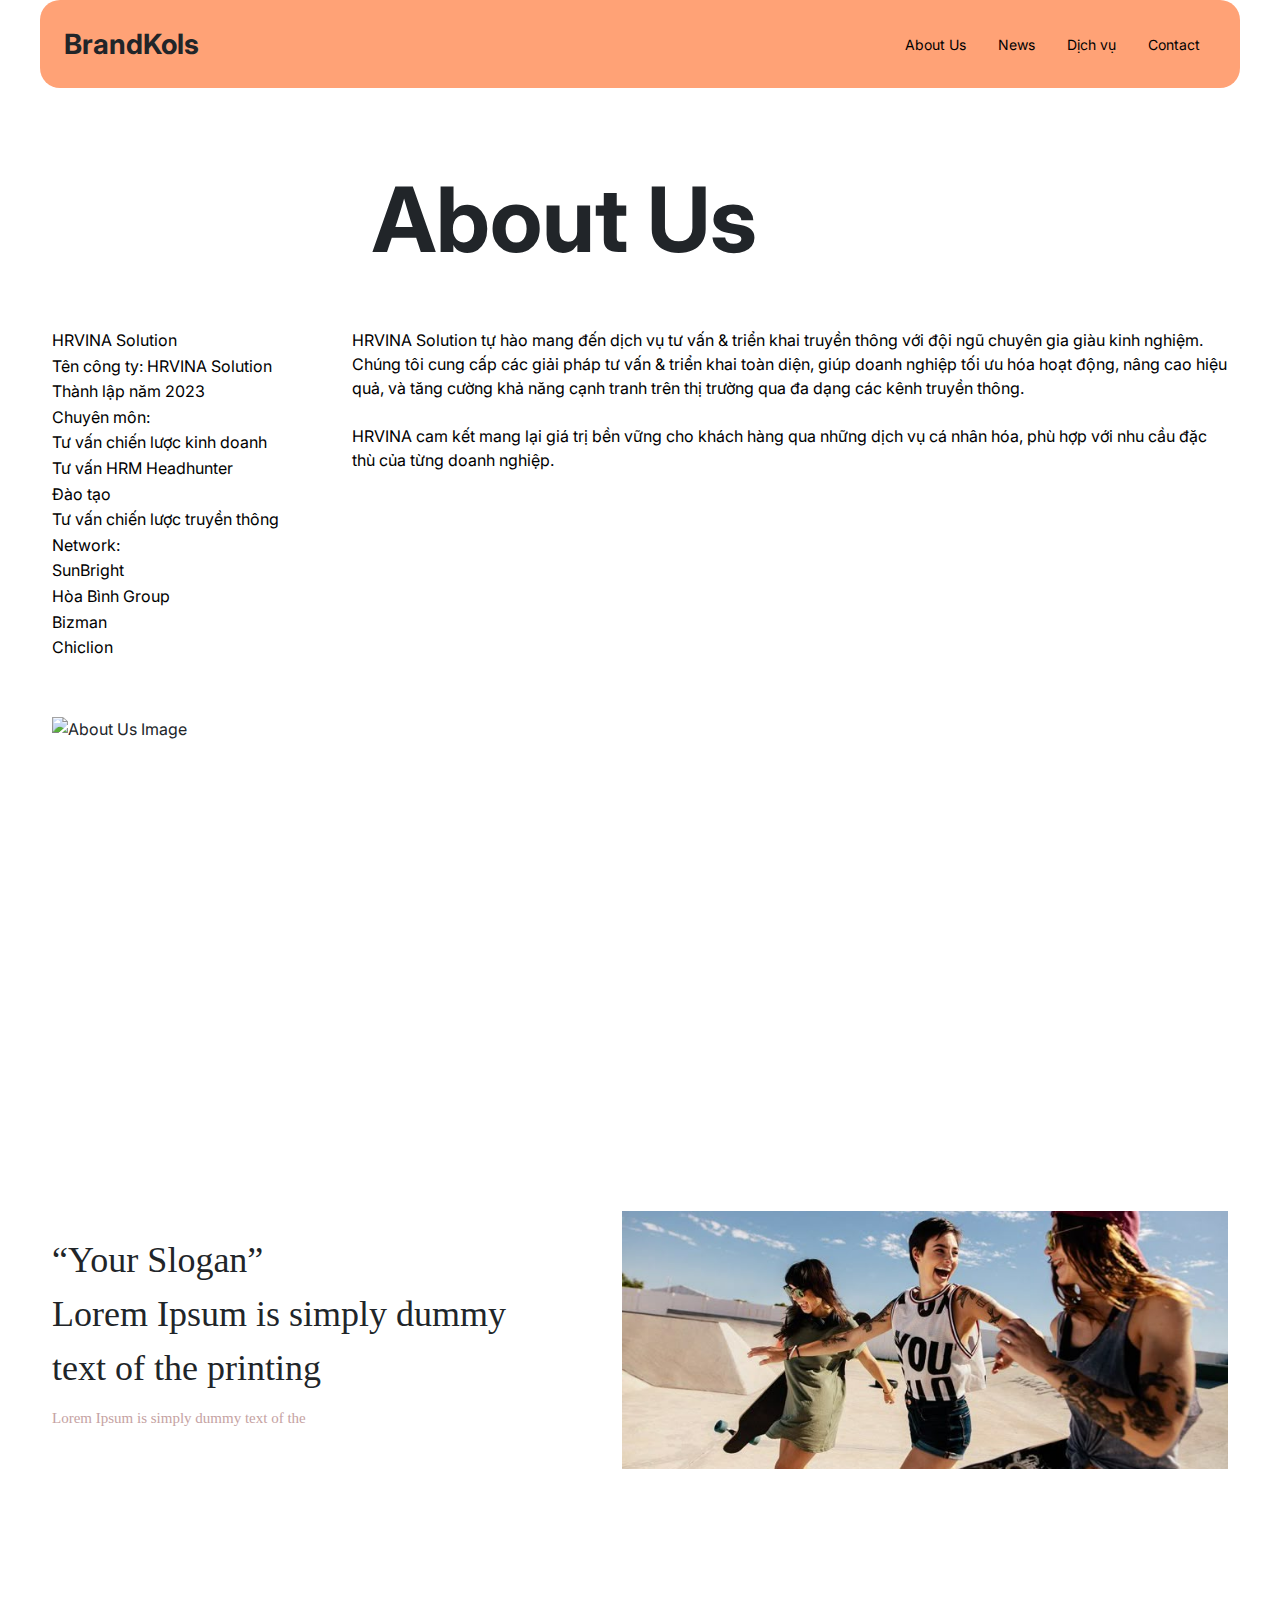
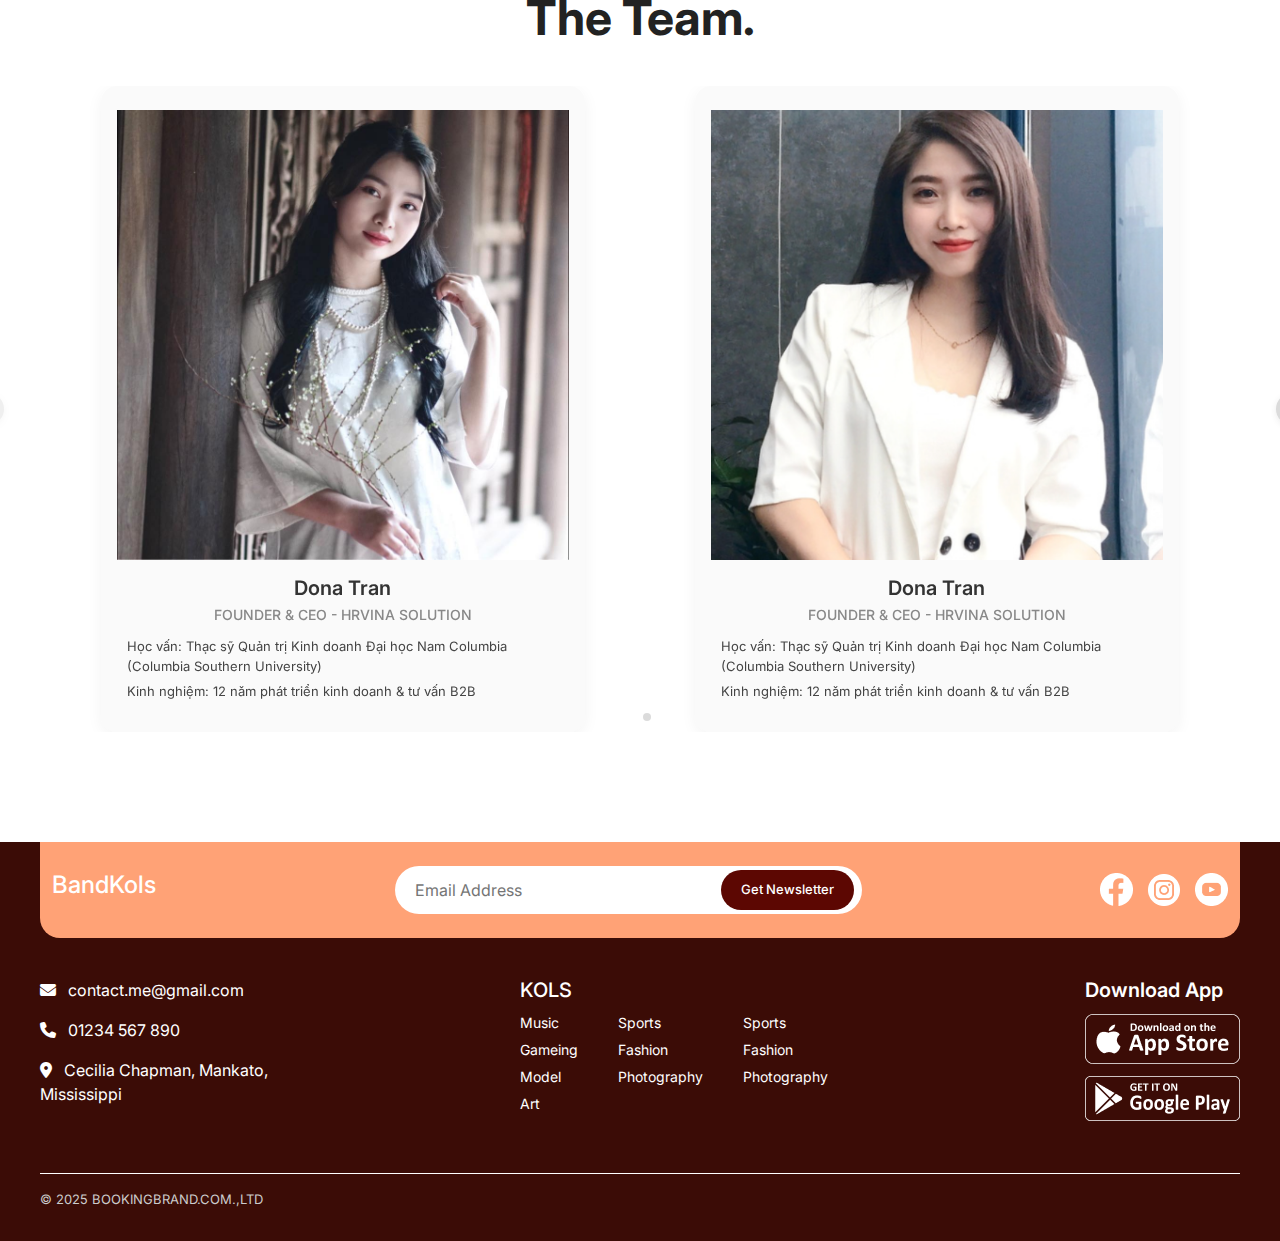
==== commit c6ac7a66: "Update UI MENU" ====
--- a/about.html
+++ b/about.html
@@ -37,7 +37,7 @@
                 class="navbar_top_header header-wrapper d-flex justify-content-between align-items-center px-4"
             >
                 <div class="fw-bold logo-text">
-                    <a href="./index.html">BrandKols</a>
+                    BrandKols
                 </div>
                 <ul class="nav d-none d-md-flex">
                     <li class="nav-item">
--- a/css/about.css
+++ b/css/about.css
@@ -25,11 +25,13 @@
 
 /* ====== ABOUT ====== */
 .about-us-img {
+    margin-top: 40px;
+    width: 100%;
     display: block;
-    margin-top: 50px;
     height: 386px;
     object-fit: cover;
 }
+
 
 .content_button_about {
     font-size: 16px;
@@ -108,9 +110,8 @@
 
 .team-member img {
     width: 100%;
-    height: 320px;
+    height: 450px;
     object-fit: cover;
-    border-radius: 12px;
     margin-bottom: 16px;
 }
 
@@ -175,6 +176,12 @@
     margin: 0 auto;
 }
 
+.splide__arrow--prev{
+    left: -5em !important;
+}
+.splide__arrow--next{
+    right: -5em !important;
+}
 @media (max-width: 768px) {
     .slogan-image img,.about-us-img {
         width: 100% !important;
@@ -193,7 +200,7 @@
 
     /* Member rộng hơn (chiếm gần nửa màn hình) */
     .team-member {
-        max-width: 70%;
+        max-width: 83%;
         width: 100%;
     }
 
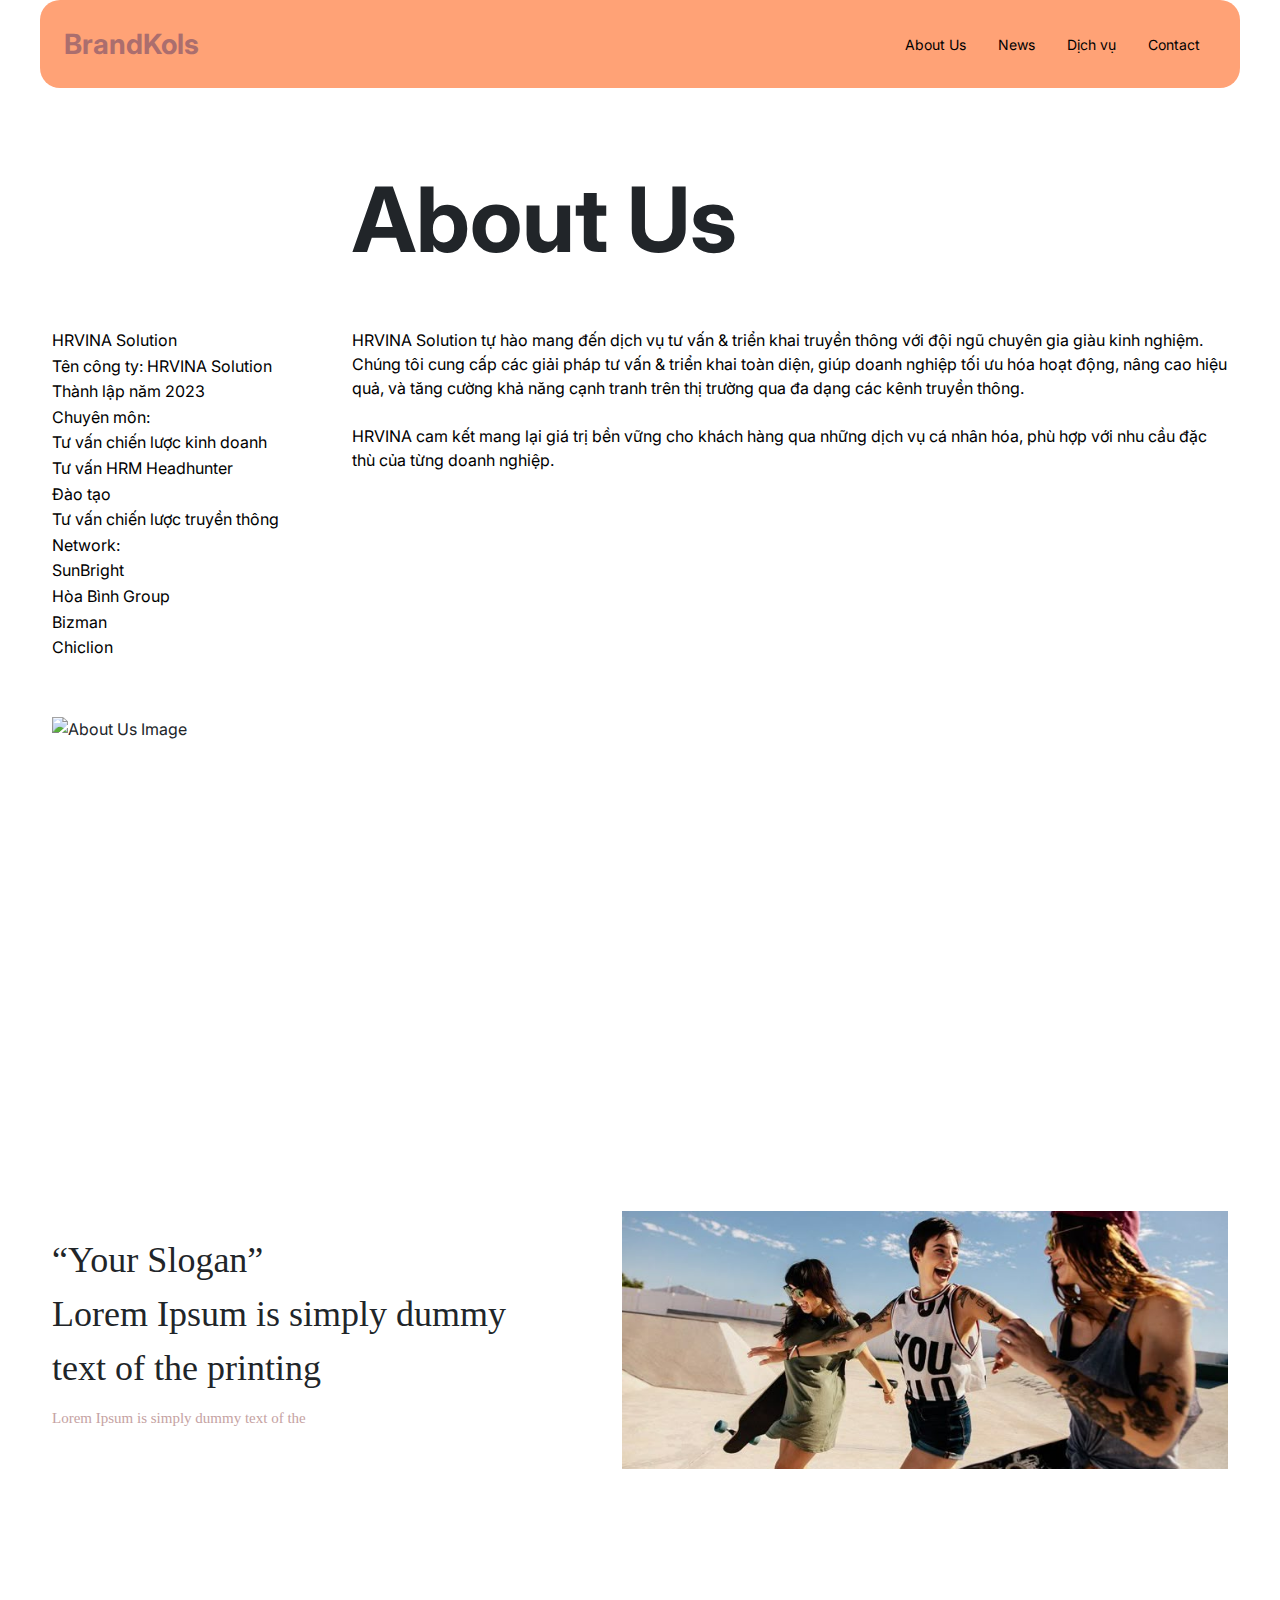
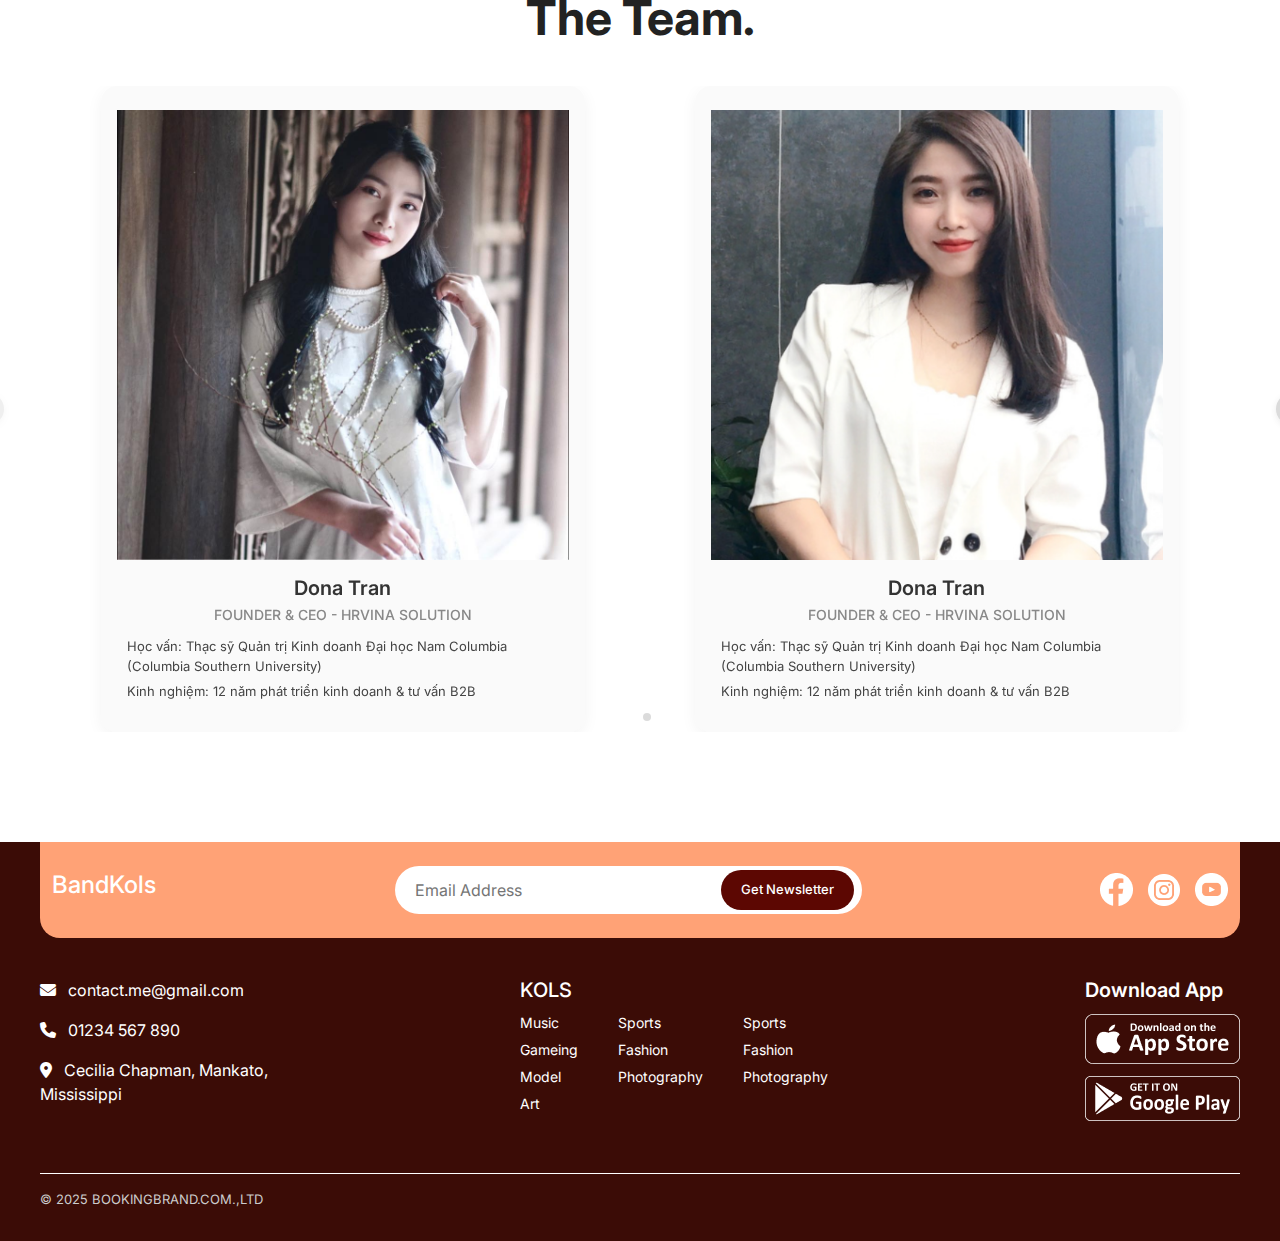
==== commit c4e00caa: "update danh sách kol" ====
--- a/about.html
+++ b/about.html
@@ -37,14 +37,14 @@
                 class="navbar_top_header header-wrapper d-flex justify-content-between align-items-center px-4"
             >
                 <div class="fw-bold logo-text">
-                    BrandKols
+                    <a href="index.html">BrandKols</a>
                 </div>
                 <ul class="nav d-none d-md-flex">
                     <li class="nav-item">
-                        <a class="nav-link" href="#">About Us</a>
-                    </li>
-                    <li class="nav-item">
-                        <a class="nav-link" href="#">News</a>
+                        <a class="nav-link" href="./about.html">About Us</a>
+                    </li>
+                    <li class="nav-item">
+                        <a class="nav-link" href="./news.html">News</a>
                     </li>
                     <li class="nav-item">
                         <a class="nav-link" href="#">Dịch vụ</a>
@@ -86,7 +86,9 @@
             <div class="offcanvas-body">
                 <ul class="nav flex-column">
                     <li class="nav-item">
-                        <a class="nav-link text-dark fw-semibold" href="#"
+                        <a
+                            class="nav-link text-dark fw-semibold"
+                            href="./about.html"
                             >About Us</a
                         >
                     </li>
@@ -101,7 +103,9 @@
                         >
                     </li>
                     <li class="nav-item">
-                        <a class="nav-link text-dark fw-semibold" href="#"
+                        <a
+                            class="nav-link text-dark fw-semibold"
+                            href="./news.html"
                             >News</a
                         >
                     </li>
@@ -288,9 +292,9 @@
                             </button>
                         </div>
                         <div class="social-icons">
-                            <img src="images/client/footers/fb.png" alt="">
-                            <img src="images/client/footers/ig.png" alt="">
-                            <img src="images/client/footers/yt.png" alt="">
+                            <img src="images/client/footers/fb.png" alt="" />
+                            <img src="images/client/footers/ig.png" alt="" />
+                            <img src="images/client/footers/yt.png" alt="" />
                         </div>
                     </div>
                 </div>
--- a/css/style.css
+++ b/css/style.css
@@ -1,8 +1,15 @@
 body {
     font-family: "Inter", sans-serif;
 }
-/* HEAER  */
-
+
+/* ==== GENERAL LAYOUT ==== */
+.container-desktop {
+    max-width: 1200px;
+    margin-right: auto;
+    margin-left: auto;
+}
+
+/* ==== HEADER ==== */
 .header-wrapper {
     width: 1200px;
     max-width: 100%;
@@ -16,7 +23,11 @@
     font-weight: 700;
 }
 
-/* Menu link style */
+.logo-text a {
+    color: #AB6E6E;
+    text-decoration: none;
+}
+
 .nav-link {
     font-family: "Inter";
     font-size: 14px;
@@ -24,12 +35,12 @@
     color: #000;
 }
 
-/* Hamburger icon */
 .menu-icon {
     font-size: 28px;
     color: #6e3f64;
 }
 
+/* ==== BANNER ==== */
 .banner {
     background: linear-gradient(90deg, #fb99e7, #fc8782, #fcd797, #eb92a7);
     overflow: hidden;
@@ -50,12 +61,12 @@
     object-fit: cover;
 }
 
-/* Main content */
+/* ==== LIKE BUBBLES ==== */
 .like-bubble {
     display: flex;
     align-items: center;
     position: absolute;
-    top: 530px; /* điều chỉnh vị trí theo thiết kế */
+    top: 530px;
     left: 0px;
     background-color: white;
     border-radius: 31px;
@@ -102,9 +113,7 @@
     font-size: 12px;
 }
 
-/* ______ */
-
-/* BUTTON - Gradient Filled */
+/* ==== BUTTONS ==== */
 .btn-gradient {
     background: linear-gradient(90deg, #ff8a00, #ff2d55);
     border: none;
@@ -119,7 +128,6 @@
     transition: all 0.3s ease;
 }
 
-/* BUTTON - Gradient Outline */
 .btn-outline-gradient {
     text-decoration: none;
     position: relative;
@@ -135,11 +143,6 @@
     transition: all 0.3s ease;
 }
 
-.btn-outline-gradient:hover::before {
-    background: linear-gradient(90deg, #ff417c, #ffb7b7);
-    /* đậm hơn */
-}
-
 .btn-outline-gradient::before {
     content: "";
     position: absolute;
@@ -147,66 +150,21 @@
     padding: 1px;
     border-radius: 10px;
     background: linear-gradient(90deg, #ff73a1, #ffdada);
-    -webkit-mask: linear-gradient(#fff 0 0) content-box,
-        linear-gradient(#fff 0 0);
+    -webkit-mask: linear-gradient(#fff 0 0) content-box, linear-gradient(#fff 0 0);
     -webkit-mask-composite: xor;
     mask-composite: exclude;
     z-index: -1;
 }
 
+.btn-outline-gradient:hover::before {
+    background: linear-gradient(90deg, #ff417c, #ffb7b7);
+}
+
 .btn-outline-gradient:hover,
 .btn-gradient:hover {
     transform: translateY(-4px);
 }
 
-/* SOCIAL CARD */
-.social-card {
-    height: 78px;
-    background-color: #fff;
-    border-radius: 10px;
-    box-shadow: 0 8px 20px rgba(0, 0, 0, 0.06);
-    display: flex;
-    align-items: center;
-    padding: 16px;
-    gap: 16px;
-    transition: transform 0.2s ease-in-out;
-}
-
-.social-card:hover {
-    transform: translateY(-4px);
-}
-
-.social-icon {
-    width: 39px;
-    height: 39px;
-    min-width: 39px;
-    min-height: 39px;
-    border-radius: 50%;
-    font-size: 18px;
-    display: flex;
-    align-items: center;
-    justify-content: center;
-    flex-shrink: 0;
-}
-
-.social-info {
-    flex-grow: 1;
-}
-
-.social-info .social-name {
-    font-size: 16px;
-    font-weight: 600;
-    color: #111;
-    margin-bottom: 2px;
-}
-
-.social-info .social-followers {
-    font-size: 10px;
-    color: #808080;
-    margin: 0;
-}
-
-/* Follow Me Button */
 .btn-follow {
     font-size: 11px;
     font-weight: 500;
@@ -222,220 +180,6 @@
 
 .btn-follow:hover {
     background: linear-gradient(90deg, #ff2d55, #ff8a00);
-}
-
-/* About Us  */
-.about-sidebar-text {
-    font-size: 24px;
-    font-weight: 400;
-    font-family: "Inter", sans-serif;
-    color: #000;
-    line-height: 1.6;
-}
-
-
-
-.title_about {
-    margin-left: 25%;
-}
-
-.our-services-title {
-    font-size: 50px;
-    font-weight: 600;
-    margin-bottom: 40px;
-    color: #000;
-}
-
-.service-card {
-    background-color: #fff;
-    transition: all 0.3s ease;
-    border: 1px solid #eee;
-}
-
-.service-card h5 {
-    font-size: 20px;
-    font-weight: 700;
-    margin-bottom: 12px;
-}
-
-.service-card p {
-    font-size: 11px;
-    color: #333;
-    margin-bottom: 16px;
-}
-
-.service-card .see-more {
-    display: flex;
-    align-items: center;
-    gap: 10px;
-    margin-top: auto;
-}
-
-.service-card .see-more span {
-    font-size: 15px;
-    font-weight: 400;
-    color: #333;
-}
-
-.icon-circle {
-    width: 52px;
-    height: 52px;
-    background-color: white;
-    border-radius: 50%;
-    display: flex;
-    align-items: center;
-    justify-content: center;
-    box-shadow: 0px 4px 4px rgba(0, 0, 0, 0.25);
-}
-
-.service-highlight h5,
-.service-highlight p,
-.service-highlight .see-more span {
-    color: #000 !important;
-}
-
-/* Text và icon màu đen khi hover để đảm bảo dễ đọc */
-.service-card:hover h5,
-.service-card:hover p,
-.service-card:hover span {
-    color: #000 !important;
-}
-
-.service-card .icon-circle {
-    width: 52px;
-    height: 52px;
-    border-radius: 50%;
-    display: flex;
-    align-items: center;
-    justify-content: center;
-    box-shadow: 0 4px 8px rgba(0, 0, 0, 0.15);
-    transition: background-color 0.3s ease;
-}
-
-.service-card:hover {
-    cursor: pointer;
-    background-color: #ffa276;
-    transform: translateY(-4px);
-    border-color: transparent;
-}
-
-/* Testimonial   */
-.testimonial-title {
-    font-size: 42px;
-    color: #000;
-}
-
-.testimonial-card {
-    background-color: #fff;
-    border-radius: 20px;
-    box-shadow: 0 8px 20px rgba(0, 0, 0, 0.08);
-    transition: all 0.3s ease;
-}
-
-.testimonial-card:hover {
-    cursor: pointer;
-    transform: translateY(-6px);
-    box-shadow: 0 12px 24px rgba(0, 0, 0, 0.15);
-}
-
-.testimonial-avatar {
-    width: 131px;
-    height: 131px;
-    border-radius: 50%;
-    object-fit: cover;
-}
-
-.testimonial-content {
-    height: 78px;
-    font-size: 13px;
-    color: #000;
-    margin-bottom: 12px;
-    line-height: 1.5;
-}
-
-.testimonial-stars i {
-    color: #fcbb45;
-    font-size: 16px;
-    margin: 0 1px;
-}
-
-.testimonial-name {
-    font-weight: 600;
-    font-size: 24px;
-    color: #000;
-    margin-bottom: 4px;
-}
-
-.testimonial-role {
-    font-size: 14px;
-    color: #555;
-}
-
-/* Stat Counter Section */
-.stat-section {
-    background-color: #000000;
-    padding: 60px 0;
-}
-
-.stat-number {
-    font-family: "Rajdhani", sans-serif;
-    font-size: 60px;
-    font-weight: 700;
-    color: #ffffff;
-    margin-bottom: 10px;
-}
-
-.stat-label {
-    font-family: "Inter", sans-serif;
-    font-size: 20px;
-    font-weight: 500;
-    color: #ffa276;
-    margin: 0;
-}
-
-/* Footer  */
-.footer {
-    background-color: #3b0c06;
-    color: white;
-    font-family: "Inter", sans-serif;
-    padding-top: 0;
-}
-
-.footer-links-container {
-    width: 60%;
-    display: flex;
-    justify-content: space-between;
-}
-
-/* Top bar */
-.newsletter-bar {
-    background-color: #ffa276;
-    padding: 24px 0;
-    border-radius: 0 0 20px 20px;
-}
-
-.newsletter-content {
-    display: flex;
-    align-items: center;
-    justify-content: space-between;
-    gap: 20px;
-    flex-wrap: wrap;
-}
-
-.newsletter-form {
-    display: flex;
-    align-items: center;
-    gap: 10px;
-    position: relative;
-    width: 467px;
-    max-width: 100%;
-}
-
-.newsletter-form input {
-    width: 100%;
-    padding: 12px 140px 12px 20px; /* chừa chỗ bên phải cho button */
-    border-radius: 25px;
-    border: none;
 }
 
 .btn-newsletter {
@@ -453,6 +197,264 @@
     border: none;
     cursor: pointer;
 }
+
+/* ==== SOCIAL CARDS ==== */
+.social-card {
+    height: 78px;
+    background-color: #fff;
+    border-radius: 10px;
+    box-shadow: 0 8px 20px rgba(0, 0, 0, 0.06);
+    display: flex;
+    align-items: center;
+    padding: 16px;
+    gap: 16px;
+    transition: transform 0.2s ease-in-out;
+}
+
+.social-card:hover {
+    transform: translateY(-4px);
+}
+
+.social-icon {
+    width: 39px;
+    height: 39px;
+    min-width: 39px;
+    min-height: 39px;
+    border-radius: 50%;
+    font-size: 18px;
+    display: flex;
+    align-items: center;
+    justify-content: center;
+    flex-shrink: 0;
+}
+
+.social-info {
+    flex-grow: 1;
+}
+
+.social-info .social-name {
+    font-size: 16px;
+    font-weight: 600;
+    color: #111;
+    margin-bottom: 2px;
+}
+
+.social-info .social-followers {
+    font-size: 10px;
+    color: #808080;
+    margin: 0;
+}
+
+/* ==== ABOUT & SERVICES ==== */
+.about-sidebar-text {
+    font-size: 24px;
+    font-weight: 400;
+    font-family: "Inter", sans-serif;
+    color: #000;
+    line-height: 1.6;
+}
+
+.our-services-title {
+    font-size: 50px;
+    font-weight: 600;
+    margin-bottom: 40px;
+    color: #000;
+}
+
+.service-card {
+    background-color: #fff;
+    transition: all 0.3s ease;
+    border: 1px solid #eee;
+}
+
+.service-card h5 {
+    font-size: 20px;
+    font-weight: 700;
+    margin-bottom: 12px;
+}
+
+.service-card p {
+    font-size: 11px;
+    color: #333;
+    margin-bottom: 16px;
+}
+
+.service-card .see-more {
+    display: flex;
+    align-items: center;
+    gap: 10px;
+    margin-top: auto;
+}
+
+.service-card .see-more span {
+    font-size: 15px;
+    font-weight: 400;
+    color: #333;
+}
+
+.service-card .icon-circle {
+    width: 52px;
+    height: 52px;
+    border-radius: 50%;
+    display: flex;
+    align-items: center;
+    justify-content: center;
+    box-shadow: 0 4px 8px rgba(0, 0, 0, 0.15);
+    transition: background-color 0.3s ease;
+}
+
+.service-card:hover {
+    cursor: pointer;
+    background-color: #ffa276;
+    transform: translateY(-4px);
+    border-color: transparent;
+}
+
+.service-card:hover h5,
+.service-card:hover p,
+.service-card:hover span {
+    color: #000 !important;
+}
+
+.icon-circle {
+    width: 52px;
+    height: 52px;
+    background-color: white;
+    border-radius: 50%;
+    display: flex;
+    align-items: center;
+    justify-content: center;
+    box-shadow: 0px 4px 4px rgba(0, 0, 0, 0.25);
+}
+
+.service-highlight h5,
+.service-highlight p,
+.service-highlight .see-more span {
+    color: #000 !important;
+}
+
+/* ==== TESTIMONIALS ==== */
+.testimonial-title {
+    font-size: 42px;
+    color: #000;
+}
+
+.testimonial-card {
+    background-color: #fff;
+    border-radius: 20px;
+    box-shadow: 0 8px 20px rgba(0, 0, 0, 0.08);
+    transition: all 0.3s ease;
+}
+
+.testimonial-card:hover {
+    cursor: pointer;
+    transform: translateY(-6px);
+    box-shadow: 0 12px 24px rgba(0, 0, 0, 0.15);
+}
+
+.testimonial-avatar {
+    width: 131px;
+    height: 131px;
+    border-radius: 50%;
+    object-fit: cover;
+}
+
+.testimonial-content {
+    height: 78px;
+    font-size: 13px;
+    color: #000;
+    margin-bottom: 12px;
+    line-height: 1.5;
+}
+
+.testimonial-stars i {
+    color: #fcbb45;
+    font-size: 16px;
+    margin: 0 1px;
+}
+
+.testimonial-name {
+    font-weight: 600;
+    font-size: 24px;
+    color: #000;
+    margin-bottom: 4px;
+}
+
+.testimonial-role {
+    font-size: 14px;
+    color: #555;
+}
+
+/* ==== STATS ==== */
+.stat-section {
+    background-color: #000000;
+    padding: 60px 0;
+}
+
+.stat-number {
+    font-family: "Rajdhani", sans-serif;
+    font-size: 60px;
+    font-weight: 700;
+    color: #ffffff;
+    margin-bottom: 10px;
+}
+
+.stat-label {
+    font-family: "Inter", sans-serif;
+    font-size: 20px;
+    font-weight: 500;
+    color: #ffa276;
+    margin: 0;
+}
+
+/* ==== FOOTER ==== */
+.footer {
+    background-color: #3b0c06;
+    color: white;
+    font-family: "Inter", sans-serif;
+    padding-top: 0;
+    margin-top: 50px;
+    display: flex;
+    justify-content: center;
+    align-items: center;
+}
+
+.footer-links-container {
+    width: 60%;
+    display: flex;
+    justify-content: space-between;
+}
+
+.newsletter-bar {
+    background-color: #ffa276;
+    padding: 24px 0;
+    border-radius: 0 0 20px 20px;
+}
+
+.newsletter-content {
+    display: flex;
+    align-items: center;
+    justify-content: space-between;
+    gap: 20px;
+    flex-wrap: wrap;
+}
+
+.newsletter-form {
+    display: flex;
+    align-items: center;
+    gap: 10px;
+    position: relative;
+    width: 467px;
+    max-width: 100%;
+}
+
+.newsletter-form input {
+    width: 100%;
+    padding: 12px 140px 12px 20px;
+    border-radius: 25px;
+    border: none;
+}
+
 .social-icons {
     display: flex;
     gap: 15px;
@@ -472,14 +474,6 @@
     line-height: 20px;
 }
 
-/* Footer */
-.footer {
-    margin-top: 50px;
-    display: flex;
-    justify-content: center;
-    align-items: center;
-}
-
 .footer-main {
     display: flex;
     justify-content: space-between;
@@ -492,6 +486,12 @@
     margin-right: 8px;
 }
 
+.footer-contact p {
+    max-width: 300px;
+    word-wrap: break-word;
+    white-space: normal;
+}
+
 .footer-links h5 {
     font-size: 20px;
     margin-bottom: 10px;
@@ -513,7 +513,6 @@
     margin-bottom: 6px;
 }
 
-/* App section */
 .footer-app h5 {
     font-family: "Inter", sans-serif;
     font-size: 20px;
@@ -529,7 +528,6 @@
     margin-bottom: 12px;
 }
 
-/* Bottom */
 .footer-bottom {
     font-size: 13px;
     color: #ccc;
@@ -537,15 +535,11 @@
     padding: 16px 0;
 }
 
-.footer-contact p {
-    max-width: 300px;
-    word-wrap: break-word;
-    white-space: normal;
-}
-
 .border_footer {
     width: 1200px;
 }
+
+/* ==== MEDIA QUERIES ==== */
 @media (max-width: 1200px) {
     h1.fw-bold {
         font-size: 56px !important;
@@ -563,6 +557,21 @@
 }
 
 @media (max-width: 992px) {
+    /* Header */
+    .header-wrapper {
+        height: 70px;
+        border-radius: 16px;
+    }
+
+    .logo-text {
+        font-size: 24px;
+    }
+
+    .menu-icon {
+        font-size: 24px;
+    }
+
+    /* Like bubbles */
     .like-bubble-1 {
         top: 160px;
         left: 80px;
@@ -572,6 +581,7 @@
         top: 480px;
     }
 
+    /* Buttons */
     .btn-gradient,
     .btn-outline-gradient {
         width: 130px;
@@ -579,6 +589,7 @@
         font-size: 14px;
     }
 
+    /* About */
     .about-sidebar-text {
         font-size: 20px;
     }
@@ -587,19 +598,103 @@
         font-size: 18px;
     }
 
+    /* Stats */
     .stat-number {
         font-size: 42px;
     }
+
+    /* Footer */
+    .footer {
+        padding: 0 40px;
+    }
+
+    .footer-main {
+        flex-direction: column;
+        align-items: flex-start;
+        padding: 30px 0;
+        gap: 30px;
+    }
+
+    .link-columns {
+        flex-wrap: wrap;
+        gap: 24px;
+    }
+
+    .footer-contact p {
+        font-size: 14px;
+    }
+
+    .footer-links h5,
+    .footer-app h5 {
+        font-size: 18px;
+    }
+
+    .store-btn {
+        width: 140px;
+    }
+
+    .newsletter-bar {
+        flex-direction: column;
+        text-align: left;
+        gap: 16px;
+        padding: 20px;
+        border-radius: 0 0 20px 20px;
+    }
+
+    .newsletter-form {
+        width: 100%;
+        flex-direction: column;
+        gap: 12px;
+    }
+
+    .newsletter-form input {
+        width: 100%;
+    }
+
+    .social-icons {
+        display: flex;
+        gap: 10px;
+    }
+
+    .social-icons i {
+        width: 36px;
+        height: 36px;
+        font-size: 18px;
+    }
 }
 
 @media (max-width: 768px) {
+    /* Header */
+    .header-wrapper {
+        padding: 0 16px;
+        height: 60px;
+        border-radius: 12px;
+        justify-content: space-between;
+    }
+
+    .logo-text {
+        font-size: 20px;
+    }
+
+    nav .nav {
+        display: none !important;
+    }
+
+    .menu-icon {
+        display: block;
+        font-size: 24px;
+    }
+
+    /* Banner */
     h1.fw-bold {
         font-size: 50px !important;
     }
+
     .title_banner {
         opacity: 0.8;
         max-width: 100%;
     }
+
     .btn.btn-gradient,
     .btn-outline-gradient {
         display: none;
@@ -615,12 +710,14 @@
         text-align: center;
     }
 
+    /* Like bubbles */
     .like-bubble {
         top: 450px;
         left: 50%;
         transform: translateX(-50%) scale(0.9);
     }
 
+    /* Buttons */
     .btn-gradient,
     .btn-outline-gradient {
         width: 120px;
@@ -629,6 +726,16 @@
         margin: 0 auto;
     }
 
+    /* Stats */
+    .stat-section .col-md-3 {
+        margin-bottom: 24px;
+    }
+
+    .stat-number {
+        font-size: 36px;
+    }
+
+    /* Footer */
     .newsletter-content {
         flex-direction: column;
         align-items: flex-start;
@@ -643,112 +750,100 @@
         flex-direction: column;
     }
 
-    .stat-section .col-md-3 {
-        margin-bottom: 24px;
-    }
-
-    .stat-number {
-        font-size: 36px;
-    }
     .btn-newsletter {
         display: none !important;
     }
 }
 
 @media (max-width: 576px) {
+    /* Header */
     .navbar_top_header {
         margin: 0 20px;
     }
+
+    /* Banner */
     .title_banner {
         margin: 40px 10px 0px 10px;
     }
+
+    .banner_kol {
+        margin-left: 95px;
+    }
+
+    /* Like bubbles */
     .like-bubble {
         top: 340px;
         transform: translateX(-50%) scale(0.8);
     }
+
     .like-bubble-1 {
         top: 440px;
         left: 99px;
         width: 176px;
     }
-    .banner_kol {
-        margin-left: 95px;
-    }
+
     .like-bubble .avatar {
         width: 36px;
         height: 36px;
         flex-shrink: 0;
     }
+
+    /* Buttons */
     .btn-gradient,
     .btn-outline-gradient {
         width: 100%;
         max-width: 250px;
     }
 
-    .newsletter-form {
-        flex-direction: column;
-        align-items: stretch;
-        width: 100%;
-    }
-
-    .newsletter-form input {
-        width: 100%;
-    }
-
+    /* Social cards */
     .social-card {
         flex-direction: column;
         height: auto;
         align-items: flex-start;
     }
 
+    /* Testimonials */
     .testimonial-avatar {
         width: 100px;
         height: 100px;
     }
-    .newsletter-content {
-        flex-direction: row !important;
-        align-items: center;
-        justify-content: space-between;
-        flex-wrap: wrap;
-    }
-
-    .newsletter-content h4 {
+
+    /* Footer */
+    .footer {
+        padding: 0 20px;
+    }
+
+    .footer-contact,
+    .footer-links,
+    .footer-app {
+        width: 100%;
+    }
+
+    .footer-links li {
+        font-size: 12px;
+    }
+
+    .footer-bottom {
+        font-size: 12px;
+    }
+
+    .newsletter-bar {
+        padding: 20px 16px;
+    }
+
+    .newsletter-form {
         order: 1;
-        margin: 0;
-    }
-
-    .newsletter-form {
-        order: 2;
         width: 100%;
-        margin: 12px 0;
-    }
-
-    .social-icons {
-        order: 3;
-    }
-    .newsletter-content {
-        flex-direction: row !important;
-        justify-content: space-between;
-        align-items: center;
-        flex-wrap: wrap;
-    }
-
-    .newsletter-content h4 {
-        margin: 0;
-        flex: 1;
-    }
-
-    .newsletter-form {
-        order: 2;
+    }
+
+    .newsletter-form input {
+        font-size: 14px;
+    }
+
+    .btn-newsletter {
         width: 100%;
-        margin: 16px 0;
-    }
-
-    .social-icons {
-        order: 1;
-        display: flex;
-        gap: 12px;
-    }
+    }
+
     .newsletter-content {
         display: flex;
         flex-direction: column;
@@ -756,11 +851,6 @@
         gap: 12px;
     }
 
-    .newsletter-form {
-        order: 1;
-        width: 100%;
-    }
-
     .newsletter-content h4 {
         order: 2;
         margin: 0;
@@ -770,172 +860,18 @@
         order: 2;
         display: flex;
         gap: 10px;
-        margin-left: auto; /* nếu bạn muốn icon đẩy sang phải */
-    }
-
-    /* Để h4 và .social-icons nằm cùng hàng */
+        margin-left: auto;
+    }
+
     .footer-info-row {
         display: flex;
         justify-content: space-between;
         align-items: center;
         width: 100%;
     }
-}
-
-/* header  */
-@media (max-width: 992px) {
-    .header-wrapper {
-        height: 70px;
-        border-radius: 16px;
-    }
-
-    .logo-text {
-        font-size: 24px;
-    }
-
-    .menu-icon {
-        font-size: 24px;
-    }
-}
-
-@media (max-width: 768px) {
-    .header-wrapper {
-        padding: 0 16px;
-        height: 60px;
-        border-radius: 12px;
-        justify-content: space-between;
-    }
-
-    .logo-text {
-        font-size: 20px;
-    }
-
-    nav .nav {
-        display: none !important;
-    }
-
-    .menu-icon {
-        display: block;
-        font-size: 24px;
-    }
-}
-
-/* footer responsive */
-@media (max-width: 992px) {
-    .footer {
-        padding: 0 40px;
-    }
-
-    .footer-main {
-        flex-direction: column;
-        align-items: flex-start;
-        padding: 30px 0;
-        gap: 30px;
-    }
-
-    .link-columns {
-        flex-wrap: wrap;
-        gap: 24px;
-    }
-
-    .footer-contact p {
-        font-size: 14px;
-    }
-
-    .footer-links h5,
-    .footer-app h5 {
-        font-size: 18px;
-    }
-
-    .store-btn {
-        width: 140px;
-    }
-
-    .newsletter-bar {
-        flex-direction: column;
-        text-align: left;
-        gap: 16px;
-        padding: 20px;
-        border-radius: 0 0 20px 20px;
-    }
-
-    .newsletter-form {
-        width: 100%;
-        flex-direction: column;
-        gap: 12px;
-    }
-
-    .newsletter-form input {
-        width: 100%;
-    }
-
-    .social-icons {
-        display: flex;
-        gap: 10px;
-    }
-
-    .social-icons i {
-        width: 36px;
-        height: 36px;
-        font-size: 18px;
-    }
-}
-
-@media (max-width: 576px) {
-    .footer {
-        padding: 0 20px;
-    }
-    .footer-links-container {
-        display: flex;
-        justify-content: space-between;
-    }
-    .footer-contact,
-    .footer-links,
-    .footer-app {
-        width: 100%;
-    }
-
-    .footer-contact p,
-    .footer-links li {
-        font-size: 13px;
-    }
-
-    .footer-links h5,
-    .footer-app h5 {
-        font-size: 16px;
-    }
-
-    .store-btn {
-        width: 100%;
-        max-width: 280px;
-    }
-
-    .footer-bottom {
-        font-size: 12px;
-    }
-
-    .newsletter-bar {
-        padding: 20px 16px;
-    }
-
-    .newsletter-form input {
-        font-size: 14px;
-    }
-
-    .btn-newsletter {
-        width: 100%;
-    }
-    .footer-links li {
-        font-size: 12px;
-    }
 
     .store-btn {
         width: 100%;
         max-width: 250px;
     }
-
-    .footer-links,
-    .footer-app {
-        width: 100%;
-    }
-}
+}
--- a/css/about.css
+++ b/css/about.css
@@ -14,7 +14,7 @@
 }
 
 .title_about {
-    margin-left: 320px;
+    margin-left: 300px;
     font-size: 90px;
     padding: 30px 0;
 }
@@ -32,7 +32,6 @@
     object-fit: cover;
 }
 
-
 .content_button_about {
     font-size: 16px;
     color: #000;
@@ -58,7 +57,7 @@
     font-family: "Iowan Old Style", Georgia, serif;
     flex: 1;
     max-width: 500px;
-  }
+}
 
 .slogan-desc {
     font-size: 36px;
@@ -70,6 +69,14 @@
 .slogan-subtext {
     font-size: 15px;
     color: #c5a2a2;
+}
+
+.slogan-image img {
+    width: 606px;
+    height: 258px;
+    object-fit: cover;
+    display: block;
+    margin: 0 auto;
 }
 
 /* ====== TEAM SECTION (Splide) ====== */
@@ -158,6 +165,15 @@
     color: white;
     border-color: #333;
 }
+
+.splide__arrow--prev {
+    left: -5em !important;
+}
+
+.splide__arrow--next {
+    right: -5em !important;
+}
+
 .offcanvas-title {
     font-weight: 600;
 }
@@ -168,93 +184,76 @@
     border-bottom: 1px solid #eee;
 }
 
-.slogan-image img {
-    width: 606px;
-    height: 258px;
-    object-fit: cover;
-    display: block;
-    margin: 0 auto;
-}
-
-.splide__arrow--prev{
-    left: -5em !important;
-}
-.splide__arrow--next{
-    right: -5em !important;
-}
+/* ====== RESPONSIVE ====== */
+@media (min-width: 768px) {
+    /* Splide slide spacing */
+    .splide__slide {
+        padding: 0 5px;
+    }
+
+    /* Member rộng hơn */
+    .team-member {
+        max-width: 83%;
+        width: 100%;
+    }
+
+    /* Team section spacing */
+    .team-section .splide__track {
+        padding-left: 0;
+        padding-right: 0;
+        margin-left: -5px;
+        margin-right: -5px;
+    }
+}
+
 @media (max-width: 768px) {
-    .slogan-image img,.about-us-img {
+    .title_about {
+        margin-left: 0;
+        font-size: 48px;
+    }
+
+    .section-title {
+        font-size: 36px;
+    }
+
+    .team-member {
+        max-width: 90%;
+    }
+
+    .team-member img {
+        height: 280px;
+    }
+
+    .carousel-btn {
+        width: 30px;
+        height: 30px;
+        font-size: 16px;
+    }
+
+    .slogan-content {
+        flex-direction: column;
+    }
+
+    .slogan-text {
+        min-width: unset !important;
+        max-width: 100%;
+        text-align: left;
+    }
+
+    .slogan-image img,
+    .about-us-img {
         width: 100% !important;
         height: auto !important;
         object-fit: contain !important;
         min-width: unset !important;
         max-width: 100% !important;
     }
-}
-/* ====== RESPONSIVE ====== */
-@media (min-width: 768px) {
-    /* Splide slide spacing */
-    .splide__slide {
-        padding: 0 5px; /* giảm padding slide để gần nhau hơn */
-    }
-
-    /* Member rộng hơn (chiếm gần nửa màn hình) */
-    .team-member {
-        max-width: 83%;
-        width: 100%;
-    }
-
-    /* Đảm bảo team section không bị quá hẹp */
-    .team-section .splide__track {
-        padding-left: 0;
-        padding-right: 0;
-        margin-left: -5px;
-        margin-right: -5px;
-    }
-}
-
-@media (max-width: 768px) {
-    .title_about {
-        margin-left: 0;
-        font-size: 48px;
-    }
-
-    .section-title {
-        font-size: 36px;
-    }
-
-    .team-member {
-        max-width: 90%;
-    }
-
-    .team-member img {
-        height: 280px;
-    }
-
-    .carousel-btn {
-        width: 30px;
-        height: 30px;
-        font-size: 16px;
-    }
-
-    .slogan-content {
-        flex-direction: column;
-    }
-    .slogan-text,
-    .slogan-image img {
-        max-width: 100%;
-    }
-    .slogan-image img {
-        width: 100%;
-        height: auto;
-        object-fit: contain; /* không cắt ảnh */
-    }
 
     .team-section {
         padding: 40px 20px;
     }
 
-    /* 👇 Đẩy nút Splide ra khỏi card member trên mobile */
+    /* Splide arrows on mobile */
     .splide__arrow--prev {
         left: -12px !important;
     }
@@ -262,9 +261,4 @@
     .splide__arrow--next {
         right: -12px !important;
     }
-    .slogan-text {
-        min-width: unset !important;
-        max-width: 100%;
-        text-align: left;
-      }
-}
+}
